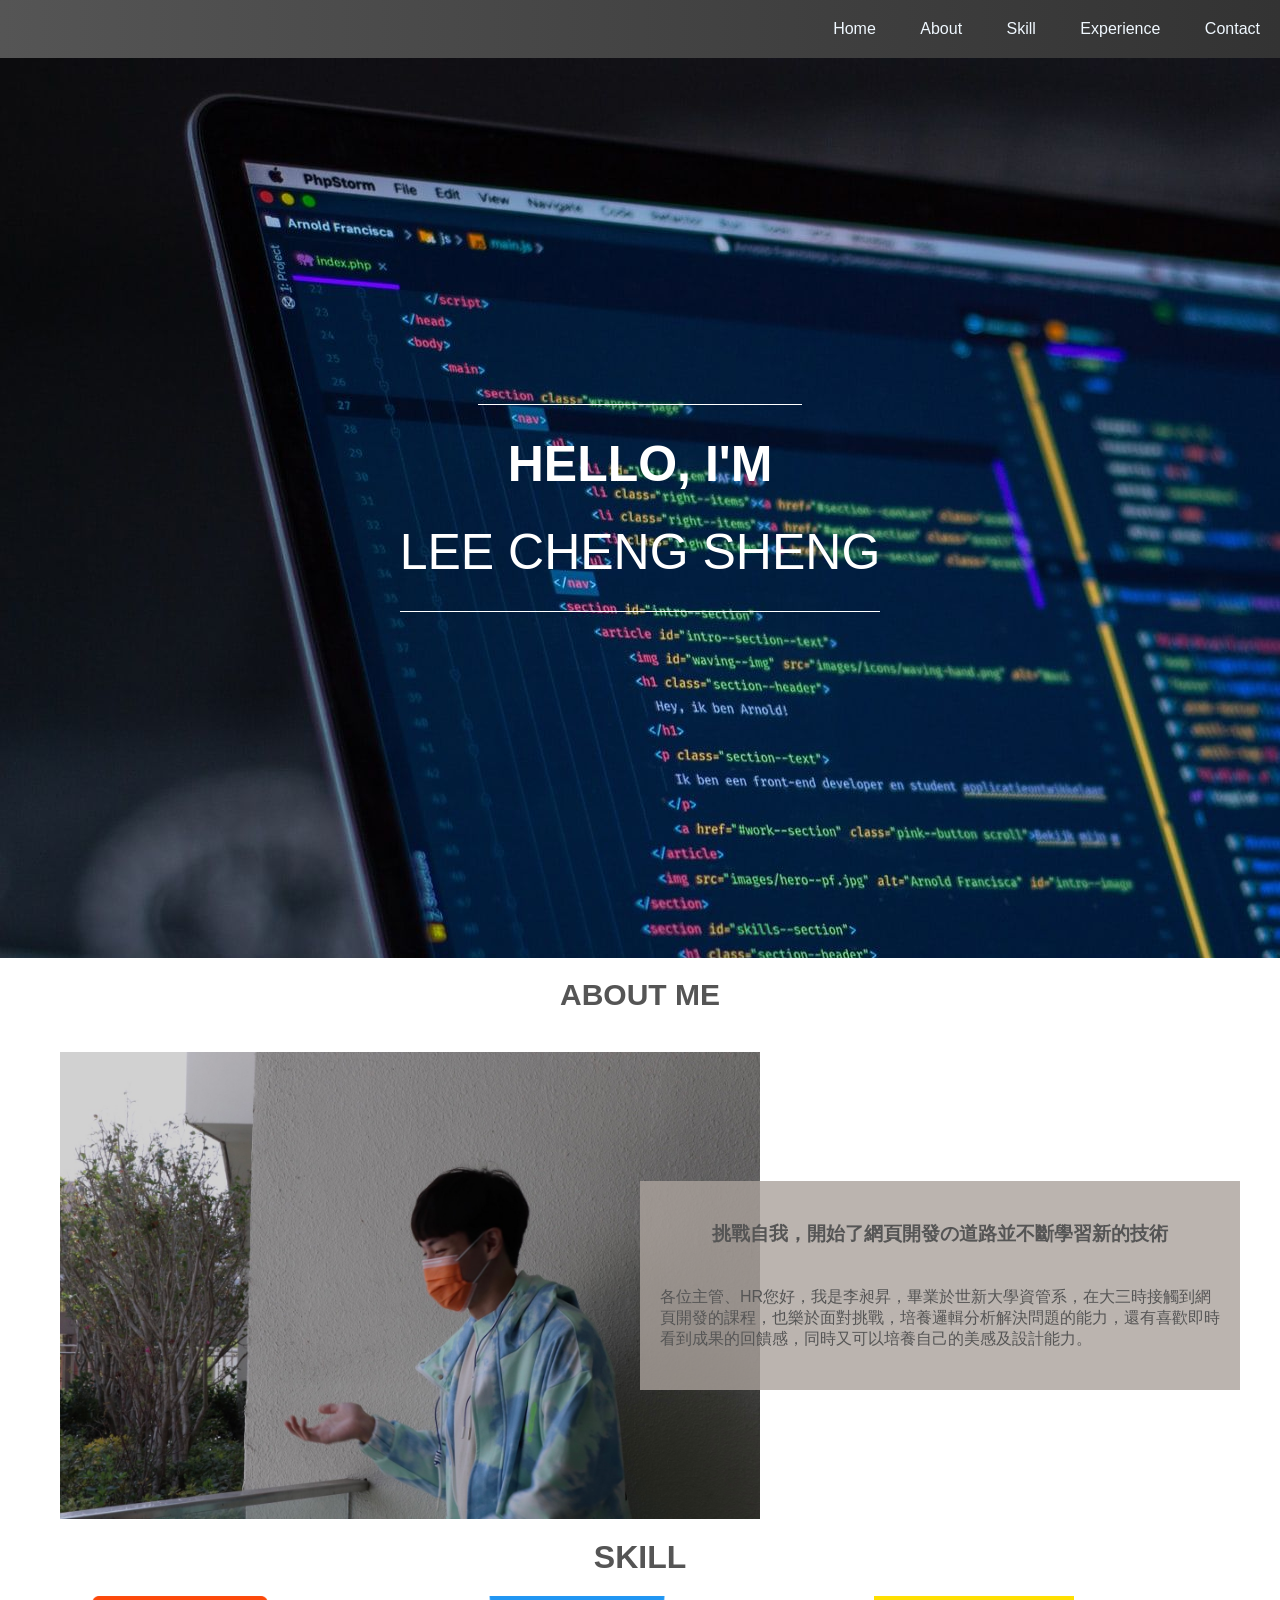
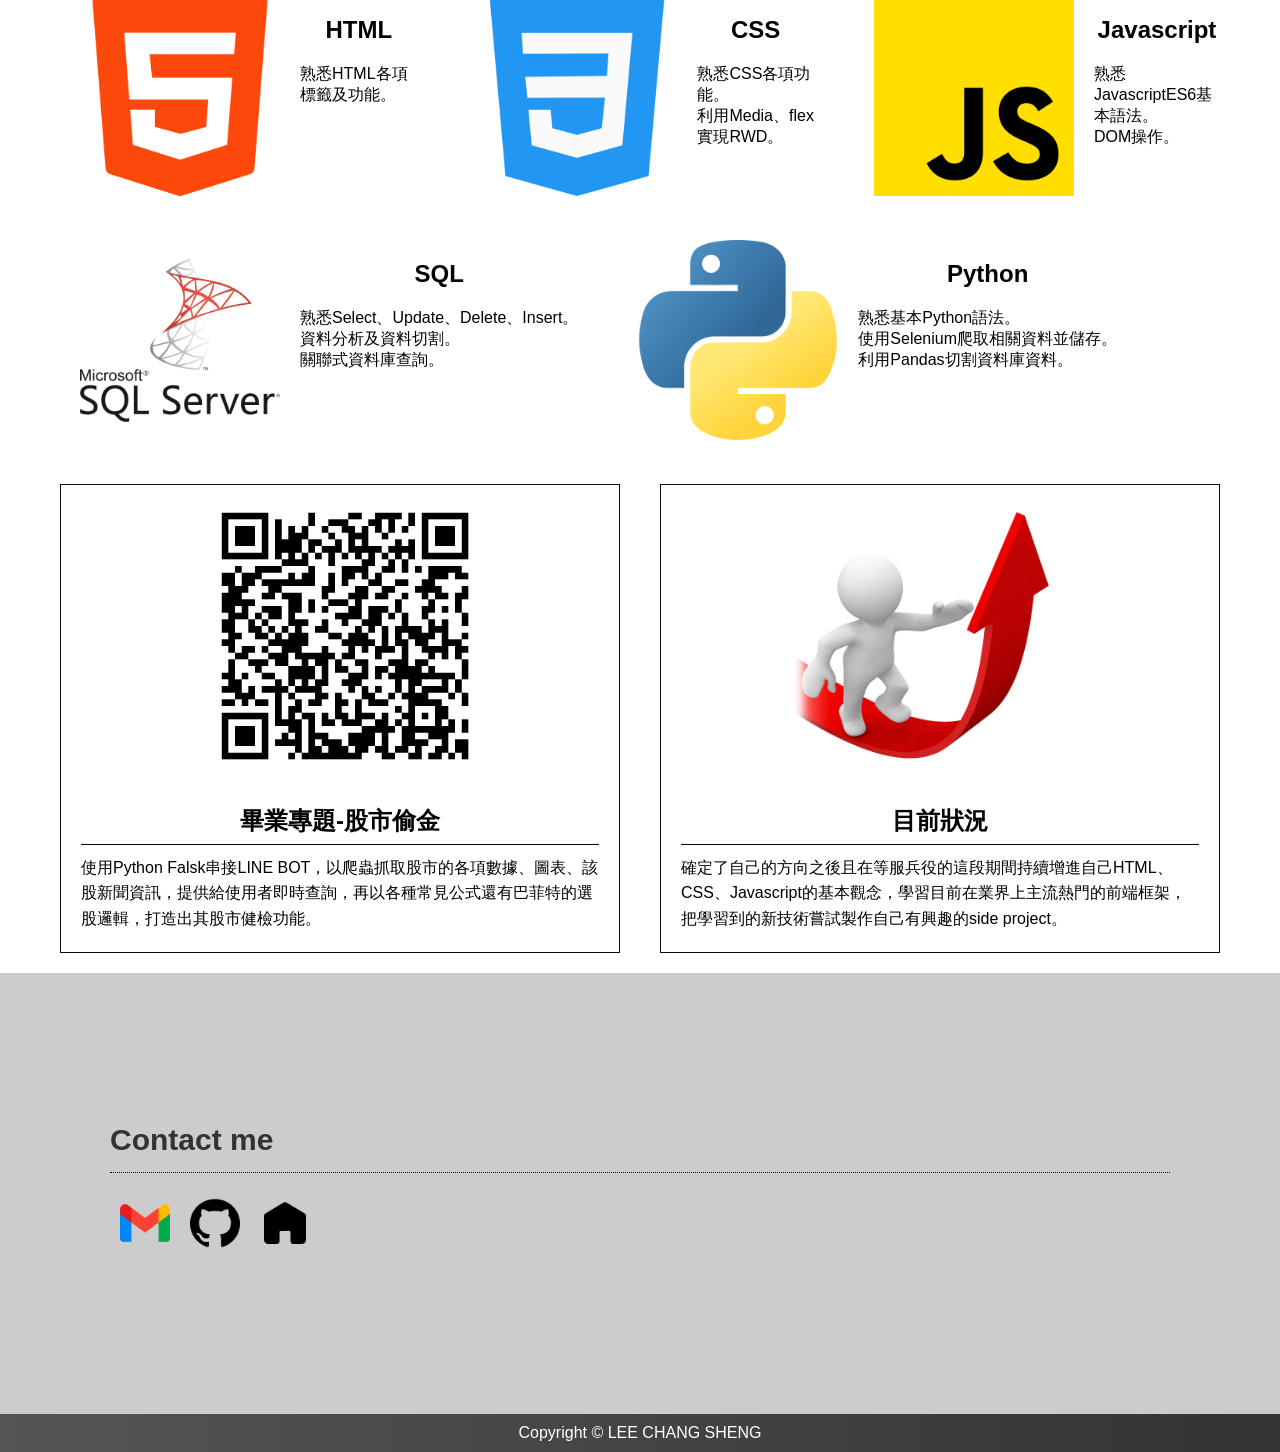
==== about me/index.html @ 1b2e0ea0 "Add files via upload" ====
<!DOCTYPE html>
<html lang="en">
<head>
    <meta charset="UTF-8">
    <meta http-equiv="X-UA-Compatible" content="IE=edge">
    <meta name="viewport" content="width=device-width, initial-scale=1.0">
    <link rel="preconnect" href="https://fonts.googleapis.com">
    <link rel="stylesheet" href="css/style.css">
    <title>About me </title>
</head>
<body>
    <!-- Header -->
  <header id="home"class="header">
    <!-- nav : 導覽超連結區塊 -->
    <nav>
          <a href="#home">Home</a>
          <a href="#aboutme">About</a>
          <a href="#skill">Skill</a>
          <a href="#experience">Experience</a>
          <a href="#contact">Contact</a>
    </nav>
    <div class="mobile-menu">
        <img src="./images/burger.png" width="50" height="50">
    </div>
  </header>
  <!-- background -->
  <div class="background">
    <div class="backgroundcontainer">
        <div class="backgroundtext">
            <h1>HELLO, I'M</h1>
            <p>LEE CHENG SHENG</p>
        </div>
    </div>
  </div>

  <!-- About me -->
  <section class="aboutme">
    <h1 id="aboutme">ABOUT ME</h1>
    <div class="aboutcontainer">
        <div class="aboutpic">
            <img src="./images/my.jpg">
        </div>
        <div class="abouttext">
            <h3>挑戰自我，開始了網頁開發の道路並不斷學習新的技術</h3>
            <p>各位主管、HR您好，我是李昶昇，畢業於世新大學資管系，在大三時接觸到網頁開發的課程，也樂於面對挑戰，培養邏輯分析解決問題的能力，還有喜歡即時看到成果的回饋感，同時又可以培養自己的美感及設計能力。</p>
        </div>
    </div>
  </section>
  <!-- SKILL -->
  <div class="skill">
    <h1 id="skill">SKILL</h1>
    <div class="skillcontainer">
    <div class="skilldata">
        <div class="skillimg">
            <img src="./images/html-5.png" alt="html" title="html" style="width: 200px; height:200px;">
        </div>
        <div class="skilltxt">
          <h2>HTML</h2>
          <p>熟悉HTML各項標籤及功能。</p>
        </div>
    </div>
  
    <div class="skilldata">
        <div class="skillimg">
            <img src="./images/css-3.png" alt="css-3" title="css-3" style="width: 200px; height:200px;">
        </div>
        <div class="skilltxt">
            <h2>CSS</h2>
            <p>熟悉CSS各項功能。</p>
            <p>利用Media、flex實現RWD。</p>
        </div>

    </div>
    <div class="skilldata">
        <div class="skillimg">
            <img src="./images/js.png" alt="Javascript" title="Javascript" style="width: 200px; height: 200px;">
        </div>
        <div class="skilltxt">
            <h2>Javascript</h2>
            <p>熟悉JavascriptES6基本語法。</p>
            <p>DOM操作。</p>

        </div>

    </div>
  </div>
  <div class="skillcontainer">
    <div class="skilldata">
        <div class="skillimg">
            <img src="./images/sql-server.png" alt="sql" title="sql" style="width: 200px; height:200px">
        </div>
        <div class="skilltxt">
            <h2>SQL</h2>
            <p>熟悉Select、Update、Delete、Insert。</p>
            <p>資料分析及資料切割。</p>
            <p>關聯式資料庫查詢。</p>
        </div>

    </div>
    
    <div class="skilldata">
        <div class="skillimg">
            <img src="./images/python.png" alt="python" title="python" width="200px; height:200px;">
        </div>
        <div class="skilltxt">
            <h2>Python</h2>
            <p>熟悉基本Python語法。</p>
            <p>使用Selenium爬取相關資料並儲存。</p>
            <p>利用Pandas切割資料庫資料。</p>
        </div>
    </div>
  </div>
</div>
<!-- Experience -->
    <div id="experience" class="exwrap">
        <div class="exitem">
            <img src="./images/stock-market-thief.png">
            <div class="extxt">
                <h2>畢業專題-股市偷金</h2>
                <p>使用Python Falsk串接LINE BOT，以爬蟲抓取股市的各項數據、圖表、該股新聞資訊，提供給使用者即時查詢，再以各種常見公式還有巴菲特的選股邏輯，打造出其股市健檢功能。</p>
            </div>
        </div>
        <div class="exitem">
            <img src="./images/up.jpeg">
            <div class="extxt">
                <h2>目前狀況</h2>
                <p>確定了自己的方向之後且在等服兵役的這段期間持續增進自己HTML、CSS、Javascript的基本觀念，學習目前在業界上主流熱門的前端框架，把學習到的新技術嘗試製作自己有興趣的side project。</p>
            </div>
     
        </div>
    </div>
<!-- footer -->
<div class="main-footer">
    <div class="footer-container">
        <div class="footer-item">
            <h4 id="contact">Contact me</h4>
            <nav>
    
                <a href="mailto:sun5201593@gmail.com" target="_blank">
                    <img src="./images/gmail.png" alt="gmail"   width="50px; height:50px;">
                </a>
                <a href="https://github.com/Chanshenlee" target="_blank">
                    <img src="./images/github.png" alt="github" width="50px; height:50px;">
                </a>
                <a href="#home">
                    <img src="./images/homepage.png" alt="home" width="50px; height:50px;">
                </a>
            </nav>
        
            
        </div>
    </div>
    <div class="copyright">
        Copyright &copy;
        LEE CHANG SHENG
    </div>
</div>

  
    
</body>
</html>
---- about me/css/style.css ----
/* ===== css reset ===== */
*{
    margin:0;
    padding: 0;
    List-style: none;
    font-family: 'Roboto', sans-serif;
}
/* ===== header ===== */
.header{
    background-image: linear-gradient(90deg, #555, #333);
    width: 100%;
    /* max-width: 1280px; */
    margin: auto;
}
.header nav{
    width: 100%;
    text-align: right;
}
.header nav a{
    text-decoration: none;
    color: aliceblue;
    padding: 20px;
    display: inline-block;
}
.header nav a:hover{
    background-color: #ccc;
}
.mobile-menu{
    display: none;
}
/* ===== background image ===== */
.background{
    width: 100%;
    height: 100vh;
    background-color: #ccc;
    background-image: url("../images/coding.jpeg");
}
.backgroundcontainer{
    width: 100%;
    max-width: 1200px; /* RWD 偷懶方式 */
    height: 100%;
    margin: 0 auto;
}
.backgroundtext { /* 文字排版 */
    height: 100%;
    display: flex;/* 使下一層容器裡的items橫向排列 */
    flex-direction: column; /* 交錯軸（上到下） */
    justify-content: center; /* 用來控制Flex「水平對齊」的位置，也就是主軸方向以主軸的「起點」和「終點」來做依據 */
    align-items: center; /* 和jusitfy-content的用法類似，但它是用來控制「垂直對齊」的位置，也就是交錯軸方向 */
}
.backgroundtext h1 {
    font-size: 50px;
    border-top: 1px solid #fff;
    padding: 30px;
    color: #fff;
}
.backgroundtext p{
    border-bottom: 1px solid #fff;
    padding-bottom: 30px;
    font-size: 50px;
    color: #fff;
}
/* ===== About me ===== */
.aboutme{
    width: 1200px;
    margin: 0px auto;
}
.aboutme h1{
    text-align: center;
    padding: 20px 0px;
    color: #555;
    font-size: 30px;
}
.aboutcontainer{
    display: flex;
}
.aboutcontainer > :first-child{ 
    /* 第一層裡面的第一個物件first-child */
    /* 小常識：原始碼後面的物件會蓋掉前面的 */
    margin-right: -10%;
    /* 為了讓文字可以壓在圖片上，這邊使用子代選取器，選擇第一層第一個物件(看是圖片或是文字)，讓期 margin 為負值，就有交錯的效果。 */
}
.aboutpic{
    margin: 20px;
    box-sizing: border-box;
    
}
.aboutpic img{
    width: 100%;
    vertical-align: middle;
}
.abouttext{
    width: 50%;
    background-color: rgba(171, 162, 156, 0.8);
    flex-shrink: 0;
    box-sizing: border-box;
    position: relative;
    z-index: 1;
    margin: auto;
    padding: 20px;
    
}
.abouttext h3{
    text-align: center;
    font-weight: 900;
    color: #555;
    padding: 20px 0;
}
.abouttext p{
    font-weight: 500;
    color: #555;
    padding: 20px 0;
}
/* ===== Skill ===== */
.skill{
    width: 1200px;
    margin: 0 auto;
    /* box-sizing: border-box; */
    /* background-color: aqua; */
}
.skill h1{
    text-align: center;
    color: #555;
    /* background-color: aquamarine; */
}
.skillcontainer{
    display: flex;
    box-sizing: border-box;
    
}
.skilldata{
    display: flex;
    /* background-color: aquamarine; */
    padding: 20px;
}
.skilltxt{
    /* text-align: center; */
    /* background-color: yellowgreen; */
    width: 100%;
}
.skilltxt h2{
    text-align: center;
    margin: 20px 0;
}
.skillimg{
    margin: 0 20px;
}

/* ===== Experience ===== */

.exwrap{
    width: 1200px ;
    display: flex;
    margin: auto;
}
.exitem{
    width: 560px;
    margin: 20px;
    text-align: center;
    background-color: #fff;
    border: 1px solid rgb(13, 12, 12);
    transform: translateY(0px);
    transition: 0.5s;
}
.exitem img{
    height: 296px;
}
.exitem h2{
    border-bottom: 1px solid rgb(7, 7, 7);
	padding-bottom: .3em;
	margin-bottom: .4em;
	font-weight: 900;
	transition: .25s;
}
.exitem p{
    line-height: 1.6;
    font-weight: 300;
    transition: .25s;
    text-align: left;
}
.exitem .extxt{
    padding: 20px;
}
.exitem:hover{
    transform: translateY(-50px);
}
.exitem:hover .extxt{
    background-color: #ccc;
    color: #fff;
}
/* ===== footer ===== */
.main-footer{
    padding: 150px 0 0; /* 上邊 | 左邊右邊 | 下邊  */
    background:#ccc
}
.footer-container{
    display: flex;
    width: 1200px;
    margin: auto;
}
.footer-item{
    width: 100%;
    /* flex-grow: 1; */
    margin: 0 70px;
}
.footer-item h4{
    font-size: 30px;
    font-weight: 700;
    color: #333;
    border-bottom: 1px dotted rgb(13, 13, 13);
    margin-bottom: .5em;
    padding-bottom:.5em;
    
}
.footer-item nav{
    display: flex;
    /* flex-direction: column; */
    /*交錯軸（上到下*/
    
}
.footer-item nav a{
    color: #fff;
    line-height: 1.4;
    /* text-align: right; */
    padding: 10px ;
}
.copyright{
    width: 100%;
    text-align: center;
    margin: 150px 0 0;
    padding: 10px 0px;
    background-image: linear-gradient(90deg, #555, #333);
    color: #fff;
}
/* ===== RWD 平板 ===== */
/* ===== RWD 手機 ===== */
@media(max-width:500px){
    /* ===== nav ===== */
    .header nav{
        display: none;
    }
    .mobile-menu{
        display: block;
        text-align: center;
    }
    /* ===== experience ===== */
    .exwrap{
        width: 1200px ;
        flex-wrap: wrap;
        margin: auto;
    }
    .exitem{
        width: 560px;
        margin: 20px;
        text-align: center;
        background-color: #fff;
        border: 1px solid rgb(13, 12, 12);
        transform: translateY(0px);
        transition: 0.5s;
    }
    .exitem img{
        height: 296px;
    }
    .exitem h2{
        border-bottom: 1px solid rgb(7, 7, 7);
        padding-bottom: .3em;
        margin-bottom: .4em;
        font-weight: 900;
        transition: .25s;
    }
    .exitem p{
        line-height: 1.6;
        font-weight: 300;
        transition: .25s;
        text-align: left;
    }
    .exitem .extxt{
        padding: 20px;
    }
    .exitem:hover{
        transform: translateY(-50px);
    }
    .exitem:hover .extxt{
        background-color: #ccc;
        color: #fff;
    }

}
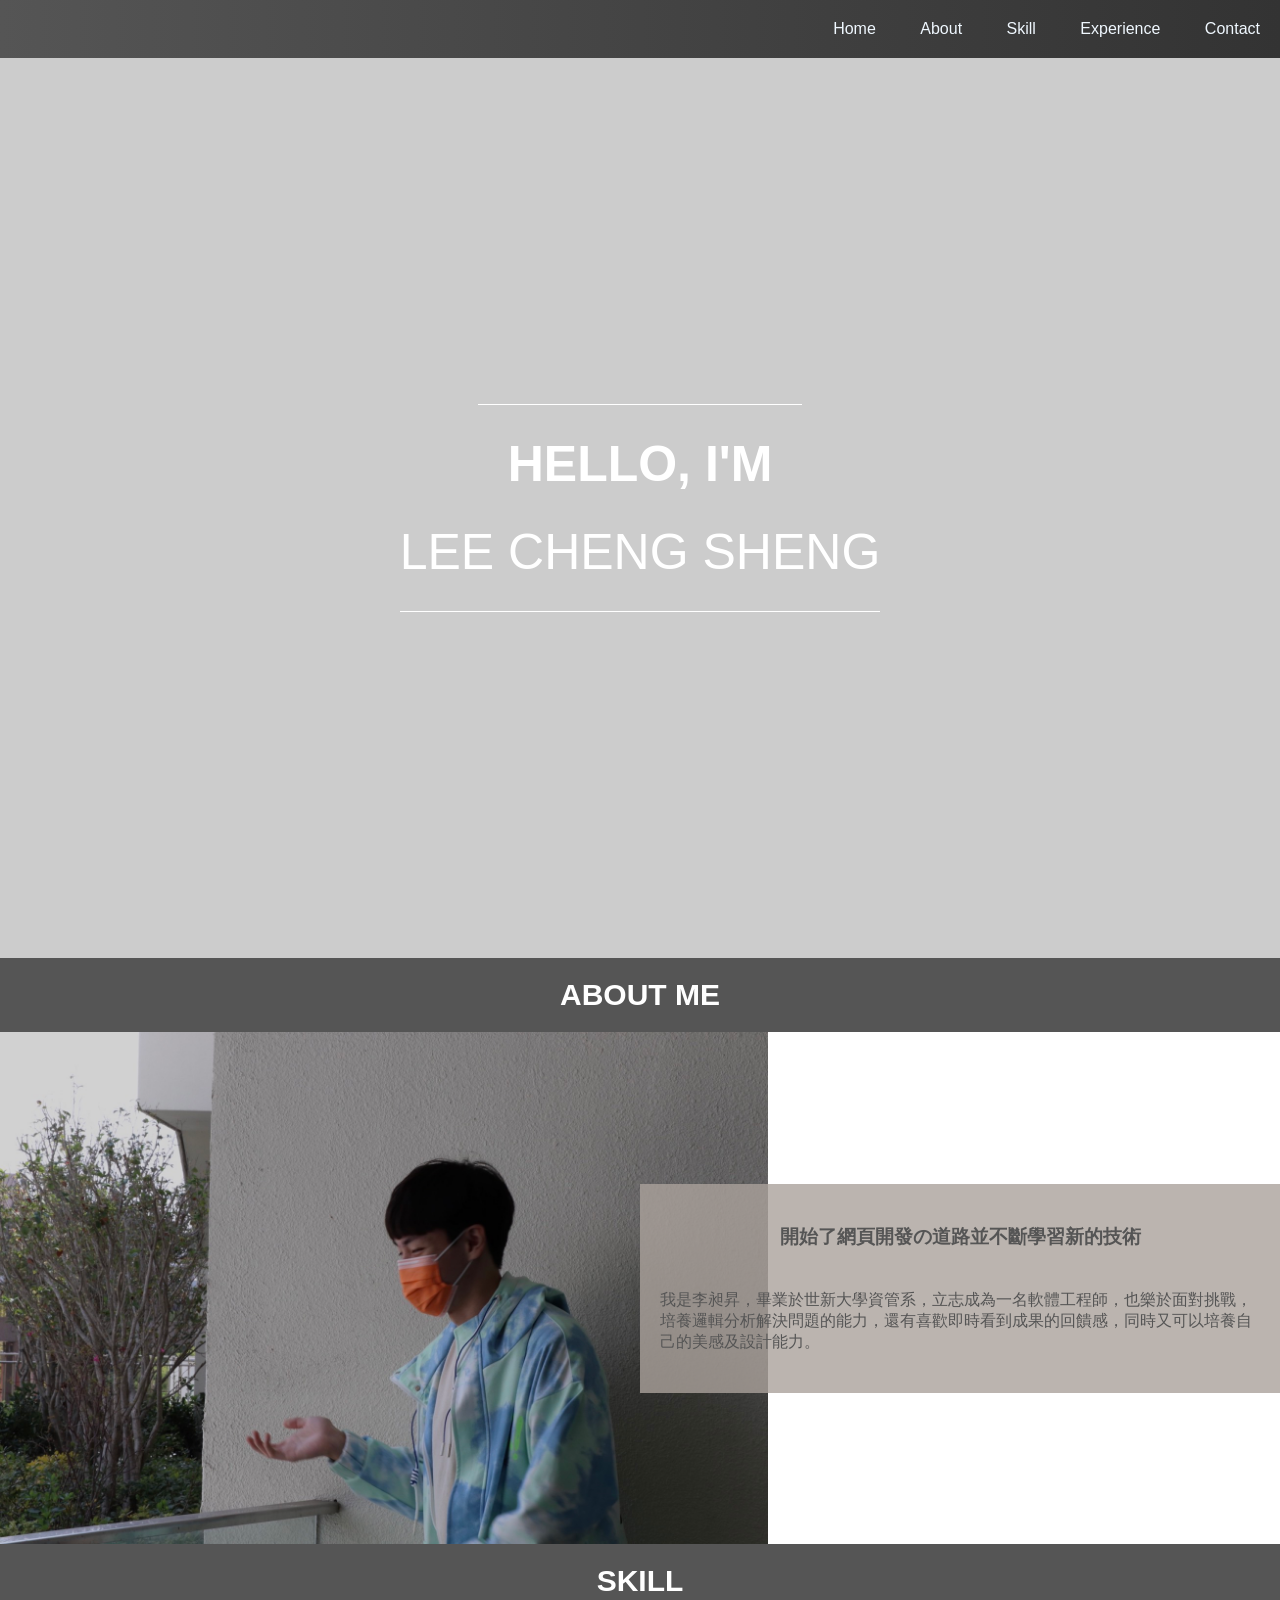
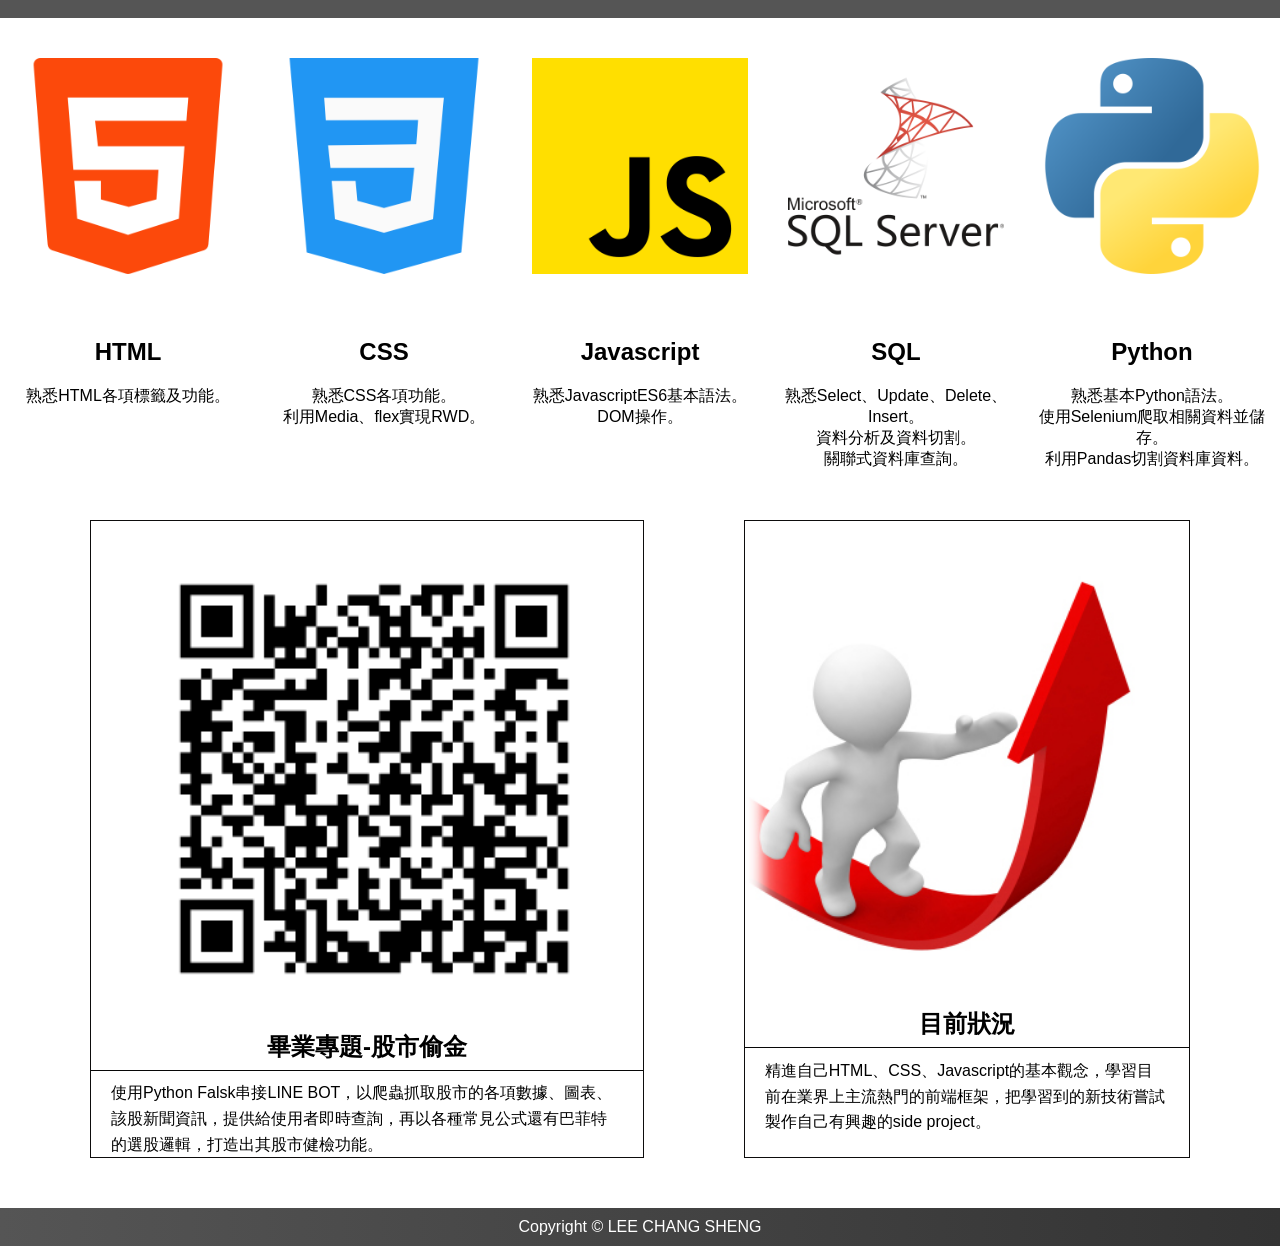
==== commit 7f793975: "add RWD 增加簡單的RWD功能，但exwrap那邊有個小bug。" ====
--- a/about me/index.html
+++ b/about me/index.html
@@ -6,7 +6,7 @@
     <meta name="viewport" content="width=device-width, initial-scale=1.0">
     <link rel="preconnect" href="https://fonts.googleapis.com">
     <link rel="stylesheet" href="css/style.css">
-    <title>About me </title>
+    <title>CHANSHEN LEE </title>
 </head>
 <body>
     <!-- Header -->
@@ -19,10 +19,11 @@
           <a href="#experience">Experience</a>
           <a href="#contact">Contact</a>
     </nav>
-    <div class="mobile-menu">
-        <img src="./images/burger.png" width="50" height="50">
-    </div>
   </header>
+
+
+
+
   <!-- background -->
   <div class="background">
     <div class="backgroundcontainer">
@@ -33,6 +34,8 @@
     </div>
   </div>
 
+
+
   <!-- About me -->
   <section class="aboutme">
     <h1 id="aboutme">ABOUT ME</h1>
@@ -41,53 +44,50 @@
             <img src="./images/my.jpg">
         </div>
         <div class="abouttext">
-            <h3>挑戰自我，開始了網頁開發の道路並不斷學習新的技術</h3>
-            <p>各位主管、HR您好，我是李昶昇，畢業於世新大學資管系，在大三時接觸到網頁開發的課程，也樂於面對挑戰，培養邏輯分析解決問題的能力，還有喜歡即時看到成果的回饋感，同時又可以培養自己的美感及設計能力。</p>
+            <h3>開始了網頁開發の道路並不斷學習新的技術</h3>
+            <p>我是李昶昇，畢業於世新大學資管系，立志成為一名軟體工程師，也樂於面對挑戰，培養邏輯分析解決問題的能力，還有喜歡即時看到成果的回饋感，同時又可以培養自己的美感及設計能力。</p>
         </div>
     </div>
   </section>
+
+
   <!-- SKILL -->
   <div class="skill">
     <h1 id="skill">SKILL</h1>
     <div class="skillcontainer">
-    <div class="skilldata">
-        <div class="skillimg">
-            <img src="./images/html-5.png" alt="html" title="html" style="width: 200px; height:200px;">
+        <div class="skilldata">
+            <div class="skillimg">
+                <img src="./images/html-5.png" alt="html" title="html">
+            </div>
+            <div class="skilltxt">
+                <h2>HTML</h2>
+                <p>熟悉HTML各項標籤及功能。</p>
+            </div>
         </div>
-        <div class="skilltxt">
-          <h2>HTML</h2>
-          <p>熟悉HTML各項標籤及功能。</p>
-        </div>
-    </div>
   
     <div class="skilldata">
         <div class="skillimg">
-            <img src="./images/css-3.png" alt="css-3" title="css-3" style="width: 200px; height:200px;">
+            <img src="./images/css-3.png" alt="css-3" title="css-3">
         </div>
         <div class="skilltxt">
             <h2>CSS</h2>
             <p>熟悉CSS各項功能。</p>
             <p>利用Media、flex實現RWD。</p>
         </div>
-
     </div>
     <div class="skilldata">
         <div class="skillimg">
-            <img src="./images/js.png" alt="Javascript" title="Javascript" style="width: 200px; height: 200px;">
+            <img src="./images/js.png" alt="Javascript" title="Javascript">
         </div>
         <div class="skilltxt">
             <h2>Javascript</h2>
             <p>熟悉JavascriptES6基本語法。</p>
             <p>DOM操作。</p>
-
         </div>
-
     </div>
-  </div>
-  <div class="skillcontainer">
     <div class="skilldata">
         <div class="skillimg">
-            <img src="./images/sql-server.png" alt="sql" title="sql" style="width: 200px; height:200px">
+            <img src="./images/sql-server.png" alt="sql" title="sql">
         </div>
         <div class="skilltxt">
             <h2>SQL</h2>
@@ -95,61 +95,61 @@
             <p>資料分析及資料切割。</p>
             <p>關聯式資料庫查詢。</p>
         </div>
-
     </div>
-    
-    <div class="skilldata">
-        <div class="skillimg">
-            <img src="./images/python.png" alt="python" title="python" width="200px; height:200px;">
-        </div>
-        <div class="skilltxt">
-            <h2>Python</h2>
-            <p>熟悉基本Python語法。</p>
-            <p>使用Selenium爬取相關資料並儲存。</p>
-            <p>利用Pandas切割資料庫資料。</p>
+        <div class="skilldata">
+            <div class="skillimg">
+                <img src="./images/python.png" alt="python" title="python">
+            </div>
+            <div class="skilltxt">
+                <h2>Python</h2>
+                <p>熟悉基本Python語法。</p>
+                <p>使用Selenium爬取相關資料並儲存。</p>
+                <p>利用Pandas切割資料庫資料。</p>
+            </div>
         </div>
     </div>
-  </div>
 </div>
+
+
+
 <!-- Experience -->
-    <div id="experience" class="exwrap">
-        <div class="exitem">
-            <img src="./images/stock-market-thief.png">
-            <div class="extxt">
-                <h2>畢業專題-股市偷金</h2>
-                <p>使用Python Falsk串接LINE BOT，以爬蟲抓取股市的各項數據、圖表、該股新聞資訊，提供給使用者即時查詢，再以各種常見公式還有巴菲特的選股邏輯，打造出其股市健檢功能。</p>
-            </div>
-        </div>
-        <div class="exitem">
-            <img src="./images/up.jpeg">
-            <div class="extxt">
-                <h2>目前狀況</h2>
-                <p>確定了自己的方向之後且在等服兵役的這段期間持續增進自己HTML、CSS、Javascript的基本觀念，學習目前在業界上主流熱門的前端框架，把學習到的新技術嘗試製作自己有興趣的side project。</p>
-            </div>
-     
+<div id="experience" class="exwrap">
+    <div class="exitem">
+        <img src="./images/stock-market-thief.png">
+        <div class="extxt">
+            <h2>畢業專題-股市偷金</h2>
+            <p>使用Python Falsk串接LINE BOT，以爬蟲抓取股市的各項數據、圖表、該股新聞資訊，提供給使用者即時查詢，再以各種常見公式還有巴菲特的選股邏輯，打造出其股市健檢功能。</p>
         </div>
     </div>
+    <div class="exitem">
+        <img src="./images/up.jpeg">
+        <div class="extxt">
+            <h2>目前狀況</h2>
+            <p>精進自己HTML、CSS、Javascript的基本觀念，學習目前在業界上主流熱門的前端框架，把學習到的新技術嘗試製作自己有興趣的side project。</p>
+        </div> 
+    </div>
+</div>
+
+
+
+
 <!-- footer -->
 <div class="main-footer">
-    <div class="footer-container">
+    <!-- <div class="footer-container">
         <div class="footer-item">
-            <h4 id="contact">Contact me</h4>
             <nav>
-    
                 <a href="mailto:sun5201593@gmail.com" target="_blank">
-                    <img src="./images/gmail.png" alt="gmail"   width="50px; height:50px;">
+                    <img src="./images/gmail.png" alt="gmail">
                 </a>
                 <a href="https://github.com/Chanshenlee" target="_blank">
-                    <img src="./images/github.png" alt="github" width="50px; height:50px;">
+                    <img src="./images/github.png" alt="github">
                 </a>
                 <a href="#home">
-                    <img src="./images/homepage.png" alt="home" width="50px; height:50px;">
+                    <img src="./images/homepage.png" alt="home">
                 </a>
             </nav>
-        
-            
         </div>
-    </div>
+    </div> -->
     <div class="copyright">
         Copyright &copy;
         LEE CHANG SHENG
--- a/about me/css/style.css
+++ b/about me/css/style.css
@@ -1,43 +1,38 @@
-/* ===== css reset ===== */
 *{
     margin:0;
     padding: 0;
     List-style: none;
     font-family: 'Roboto', sans-serif;
 }
-/* ===== header ===== */
+
 .header{
     background-image: linear-gradient(90deg, #555, #333);
     width: 100%;
-    /* max-width: 1280px; */
     margin: auto;
 }
 .header nav{
     width: 100%;
-    text-align: right;
+    text-align: center;
 }
 .header nav a{
     text-decoration: none;
     color: aliceblue;
     padding: 20px;
     display: inline-block;
+
 }
 .header nav a:hover{
     background-color: #ccc;
 }
-.mobile-menu{
-    display: none;
-}
-/* ===== background image ===== */
+
 .background{
     width: 100%;
     height: 100vh;
     background-color: #ccc;
-    background-image: url("../images/coding.jpeg");
 }
 .backgroundcontainer{
     width: 100%;
-    max-width: 1200px; /* RWD 偷懶方式 */
+    /* max-width: 1200px; RWD 偷懶方式 */
     height: 100%;
     margin: 0 auto;
 }
@@ -60,37 +55,24 @@
     font-size: 50px;
     color: #fff;
 }
-/* ===== About me ===== */
 .aboutme{
-    width: 1200px;
-    margin: 0px auto;
+    margin: 0 auto;
 }
 .aboutme h1{
     text-align: center;
     padding: 20px 0px;
-    color: #555;
+    color: #fff;
     font-size: 30px;
-}
-.aboutcontainer{
-    display: flex;
-}
-.aboutcontainer > :first-child{ 
-    /* 第一層裡面的第一個物件first-child */
-    /* 小常識：原始碼後面的物件會蓋掉前面的 */
-    margin-right: -10%;
-    /* 為了讓文字可以壓在圖片上，這邊使用子代選取器，選擇第一層第一個物件(看是圖片或是文字)，讓期 margin 為負值，就有交錯的效果。 */
+    background-color: #555;
 }
 .aboutpic{
-    margin: 20px;
-    box-sizing: border-box;
-    
-}
-.aboutpic img{
-    width: 100%;
-    vertical-align: middle;
+    box-sizing: border-box; 
+}
+.aboutme .aboutpic img{
+    width: 100%;
+    vertical-align: bottom;
 }
 .abouttext{
-    width: 50%;
     background-color: rgba(171, 162, 156, 0.8);
     flex-shrink: 0;
     box-sizing: border-box;
@@ -111,75 +93,60 @@
     color: #555;
     padding: 20px 0;
 }
-/* ===== Skill ===== */
+
 .skill{
-    width: 1200px;
-    margin: 0 auto;
-    /* box-sizing: border-box; */
-    /* background-color: aqua; */
+    width: 100%;
 }
 .skill h1{
     text-align: center;
-    color: #555;
-    /* background-color: aquamarine; */
-}
-.skillcontainer{
-    display: flex;
-    box-sizing: border-box;
+    padding: 20px 0px;
+    color: #fff;
+    font-size: 30px;
+    background-color: #555;
+}
+.skilltxt h2{
+    text-align: center;
+    margin: 20px 0;
+}
+.skilltxt p{
+    text-align: center;
+    /* background-color: rgba(167, 151, 140, 0.8); */
+
+}
+.skill .skillimg{
+    padding: 0 40px;
+}
+.skill .skillimg img{
+    width: 100%;
+    margin: 40px auto;
+}
+
+.exwrap .exitem img{
+    width: 100%;
+    margin: 20px auto;
+}
+.exitem{
     
-}
-.skilldata{
-    display: flex;
-    /* background-color: aquamarine; */
-    padding: 20px;
-}
-.skilltxt{
-    /* text-align: center; */
-    /* background-color: yellowgreen; */
-    width: 100%;
-}
-.skilltxt h2{
-    text-align: center;
-    margin: 20px 0;
-}
-.skillimg{
-    margin: 0 20px;
-}
-
-/* ===== Experience ===== */
-
-.exwrap{
-    width: 1200px ;
-    display: flex;
-    margin: auto;
-}
-.exitem{
-    width: 560px;
-    margin: 20px;
+    margin: 50px;
     text-align: center;
     background-color: #fff;
     border: 1px solid rgb(13, 12, 12);
     transform: translateY(0px);
     transition: 0.5s;
-}
-.exitem img{
-    height: 296px;
 }
 .exitem h2{
     border-bottom: 1px solid rgb(7, 7, 7);
 	padding-bottom: .3em;
 	margin-bottom: .4em;
 	font-weight: 900;
-	transition: .25s;
+    text-align: center;
+    transition: .25s;
 }
 .exitem p{
     line-height: 1.6;
     font-weight: 300;
-    transition: .25s;
     text-align: left;
-}
-.exitem .extxt{
-    padding: 20px;
+    padding: 0 20px;
 }
 .exitem:hover{
     transform: translateY(-50px);
@@ -188,104 +155,55 @@
     background-color: #ccc;
     color: #fff;
 }
-/* ===== footer ===== */
-.main-footer{
-    padding: 150px 0 0; /* 上邊 | 左邊右邊 | 下邊  */
-    background:#ccc
-}
-.footer-container{
-    display: flex;
-    width: 1200px;
-    margin: auto;
-}
-.footer-item{
-    width: 100%;
-    /* flex-grow: 1; */
-    margin: 0 70px;
-}
-.footer-item h4{
-    font-size: 30px;
-    font-weight: 700;
-    color: #333;
-    border-bottom: 1px dotted rgb(13, 13, 13);
-    margin-bottom: .5em;
-    padding-bottom:.5em;
-    
-}
-.footer-item nav{
-    display: flex;
-    /* flex-direction: column; */
-    /*交錯軸（上到下*/
-    
-}
-.footer-item nav a{
-    color: #fff;
-    line-height: 1.4;
-    /* text-align: right; */
-    padding: 10px ;
-}
 .copyright{
     width: 100%;
     text-align: center;
-    margin: 150px 0 0;
     padding: 10px 0px;
     background-image: linear-gradient(90deg, #555, #333);
     color: #fff;
 }
-/* ===== RWD 平板 ===== */
-/* ===== RWD 手機 ===== */
-@media(max-width:500px){
-    /* ===== nav ===== */
+@media screen and (min-width:768px){
+
     .header nav{
-        display: none;
-    }
-    .mobile-menu{
-        display: block;
-        text-align: center;
-    }
-    /* ===== experience ===== */
+        text-align: right;
+    }
+    .aboutme .aboutcontainer{
+        display: flex;
+    }
+    .aboutcontainer > :first-child{ 
+        /* 第一層裡面的第一個物件first-child */
+        /* 小常識：原始碼後面的物件會蓋掉前面的 */
+        margin-right: -10%;
+        /* 為了讓文字可以壓在圖片上，這邊使用子代選取器，選擇第一層第一個物件(看是圖片或是文字)，讓期 margin 為負值，就有交錯的效果。 */
+    }
+    .abouttext{
+        width: 50%;
+    }
+
+    .skill{
+        width: 100%;
+        margin: 0 auto;
+    }
+    .skill .skillimg{
+        padding: 0 20px;
+    }
+    .skill .skillimg img{
+        width: 100%;
+    }
+    .skillcontainer{
+        max-width: 1400px;
+        display: flex;
+        margin: 0 auto; 
+    }
+
     .exwrap{
-        width: 1200px ;
-        flex-wrap: wrap;
+        display: flex;
         margin: auto;
-    }
-    .exitem{
-        width: 560px;
-        margin: 20px;
-        text-align: center;
-        background-color: #fff;
-        border: 1px solid rgb(13, 12, 12);
-        transform: translateY(0px);
-        transition: 0.5s;
-    }
-    .exitem img{
-        height: 296px;
-    }
-    .exitem h2{
-        border-bottom: 1px solid rgb(7, 7, 7);
-        padding-bottom: .3em;
-        margin-bottom: .4em;
-        font-weight: 900;
-        transition: .25s;
-    }
-    .exitem p{
-        line-height: 1.6;
-        font-weight: 300;
-        transition: .25s;
-        text-align: left;
-    }
-    .exitem .extxt{
-        padding: 20px;
-    }
-    .exitem:hover{
-        transform: translateY(-50px);
-    }
-    .exitem:hover .extxt{
-        background-color: #ccc;
-        color: #fff;
-    }
-
-}
-
-
-
+        max-width: 1200px;
+    }
+}
+
+
+
+
+
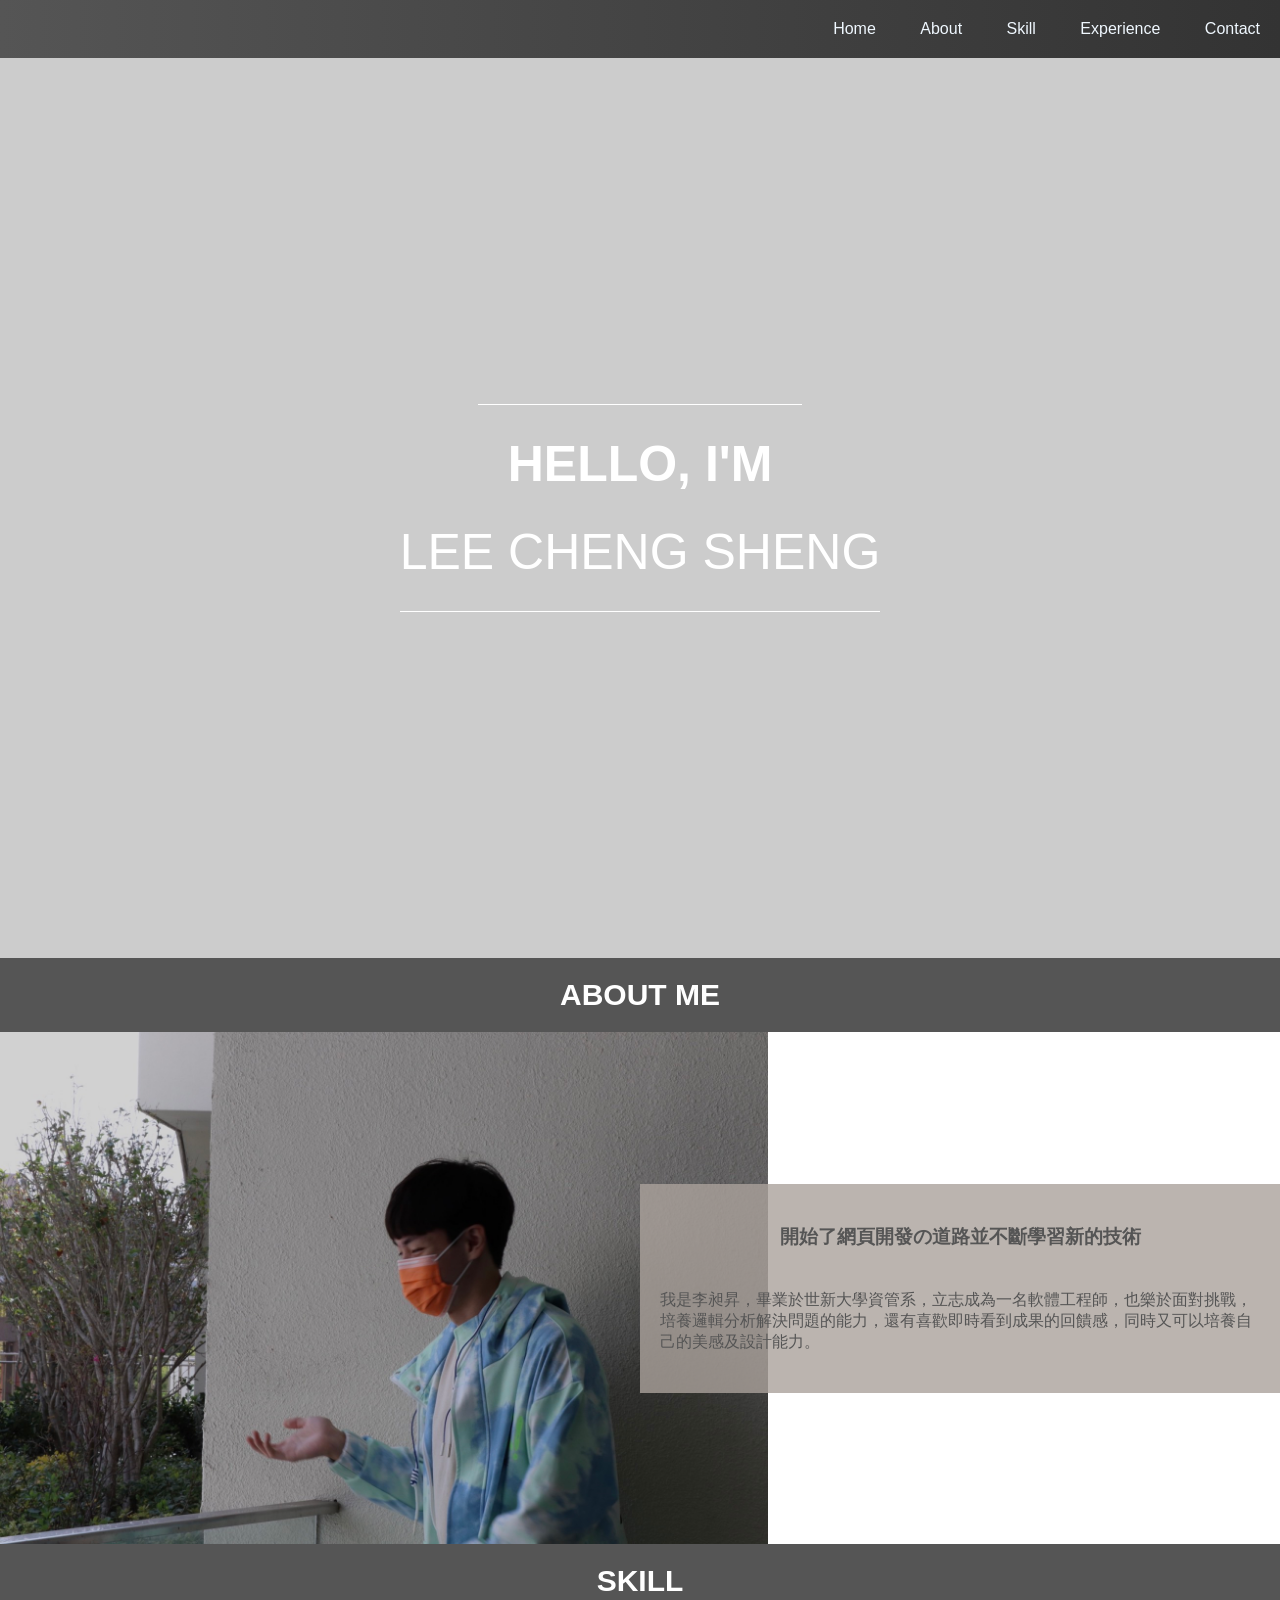
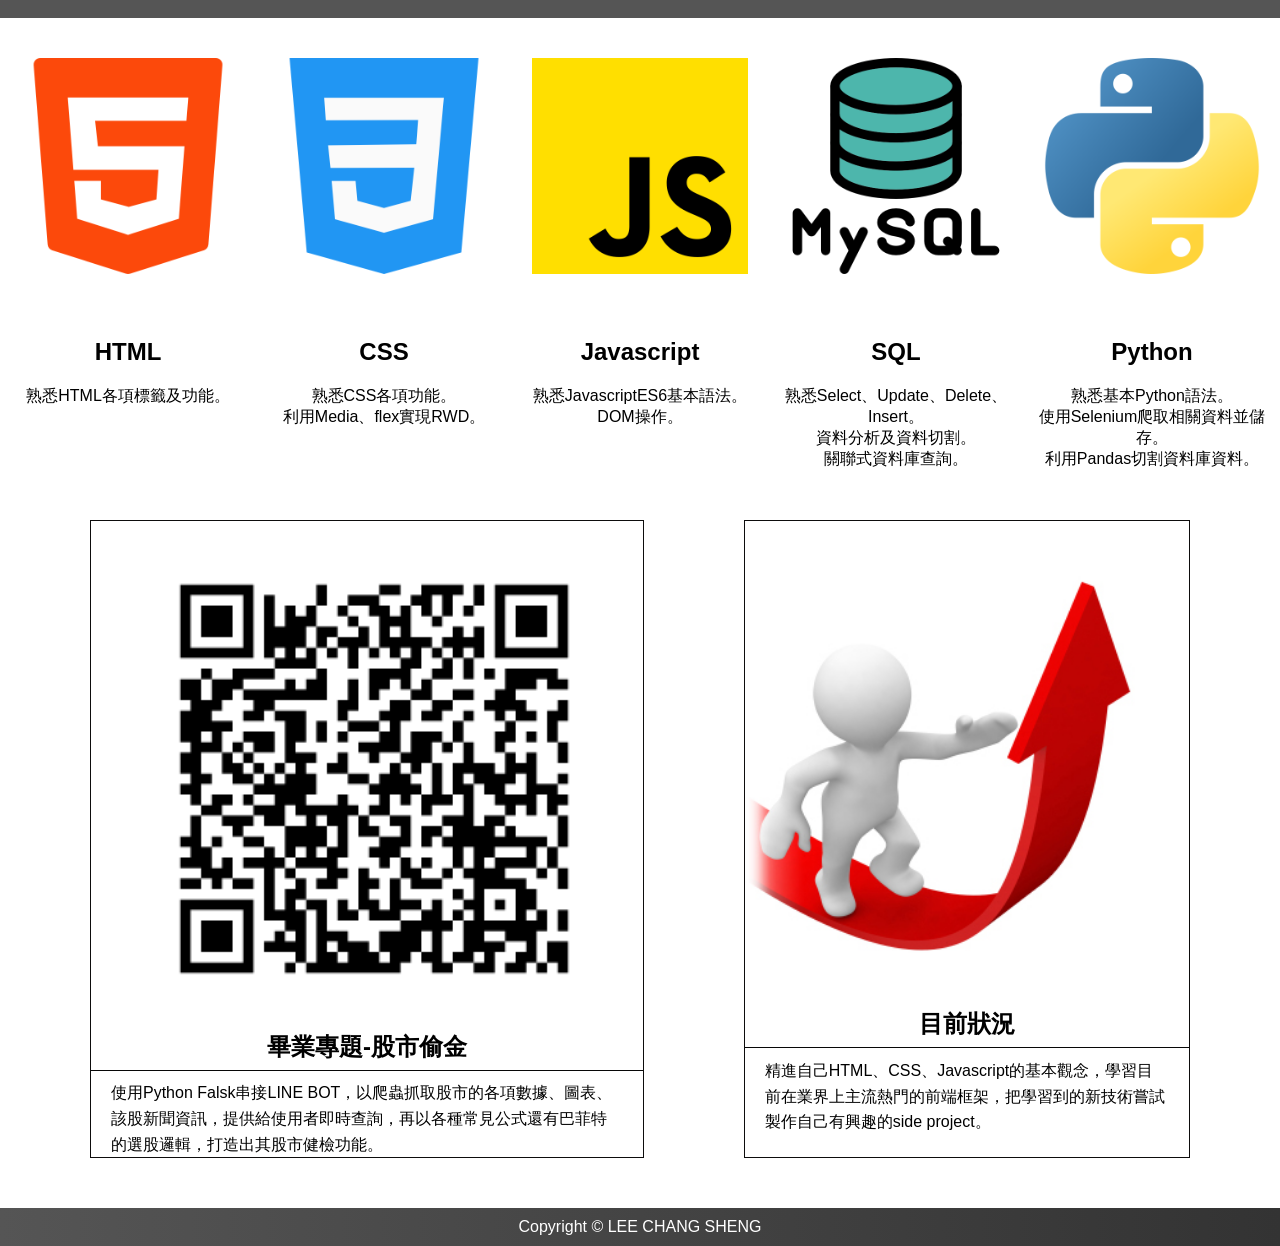
==== commit 77346e35: "Add files via upload" ====
--- a/about me/index.html
+++ b/about me/index.html
@@ -87,7 +87,7 @@
     </div>
     <div class="skilldata">
         <div class="skillimg">
-            <img src="./images/sql-server.png" alt="sql" title="sql">
+            <img src="./images/mysql.png" alt="sql" title="sql">
         </div>
         <div class="skilltxt">
             <h2>SQL</h2>
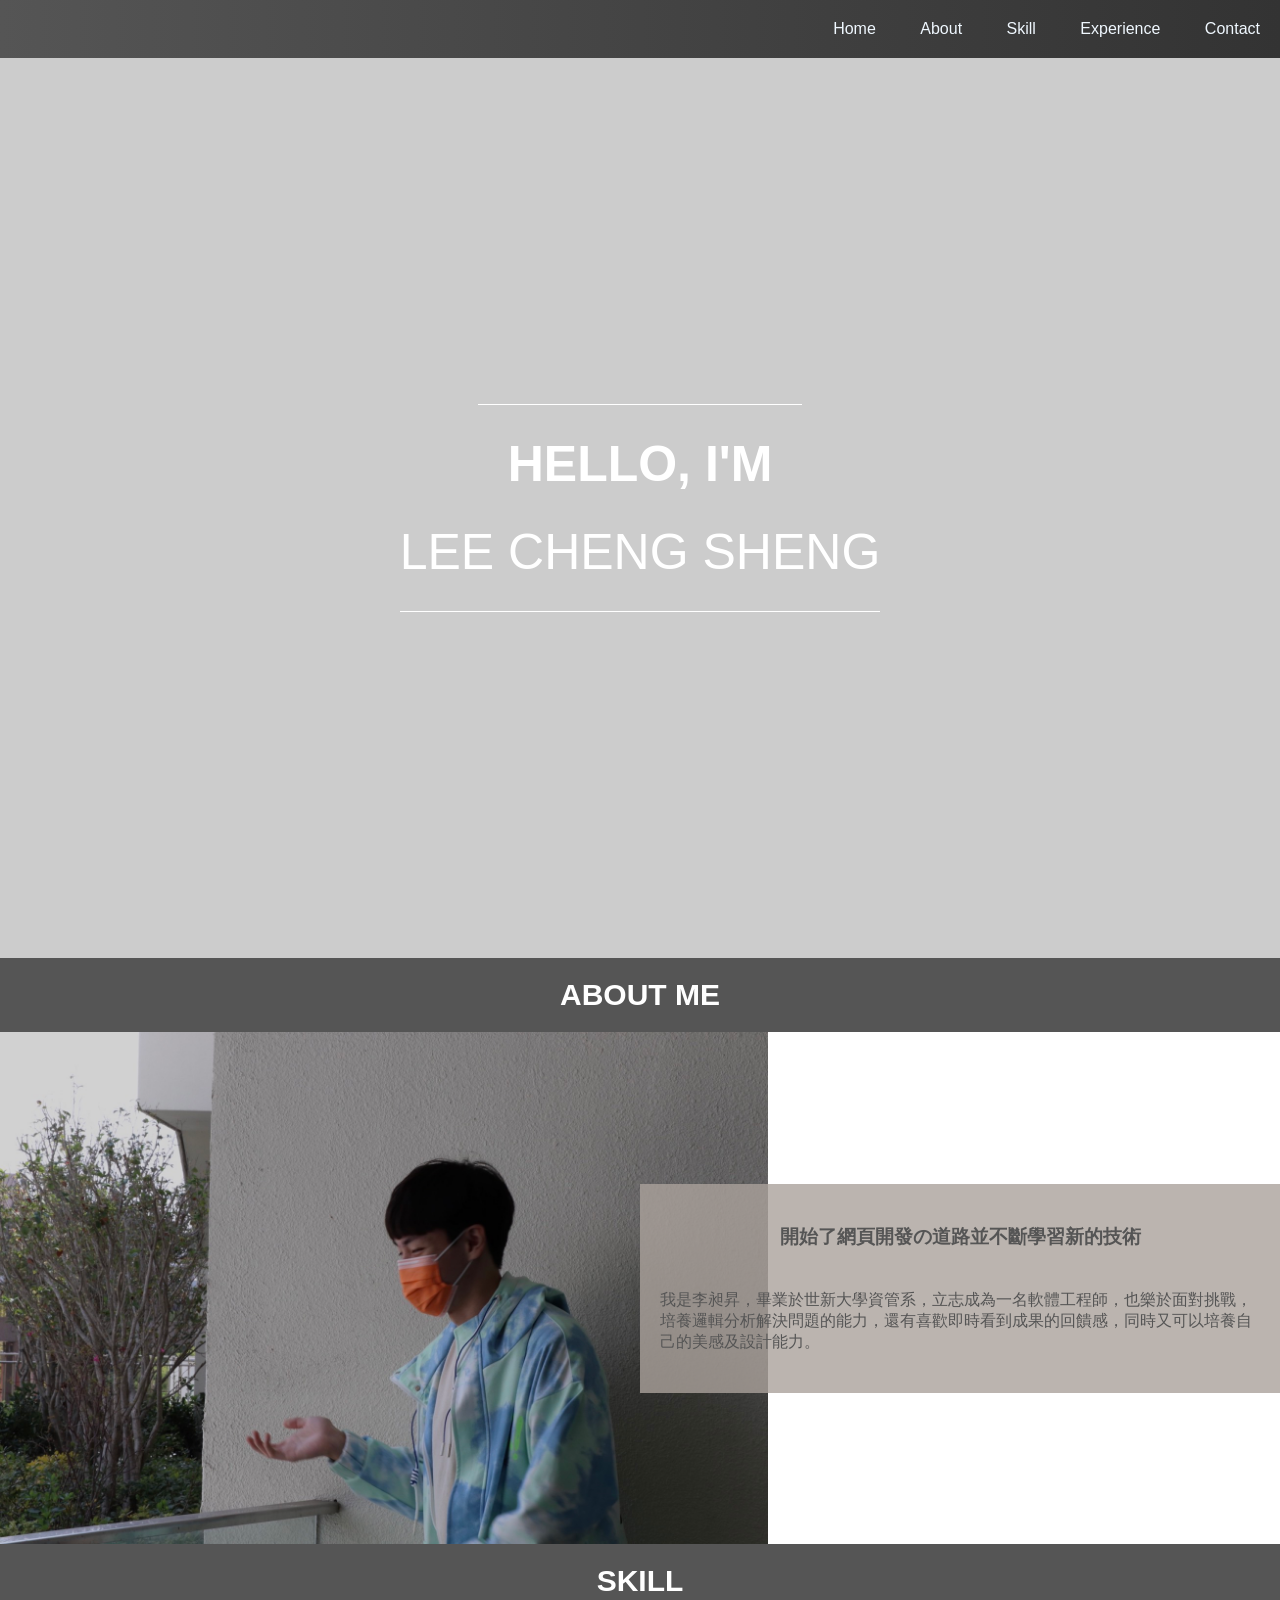
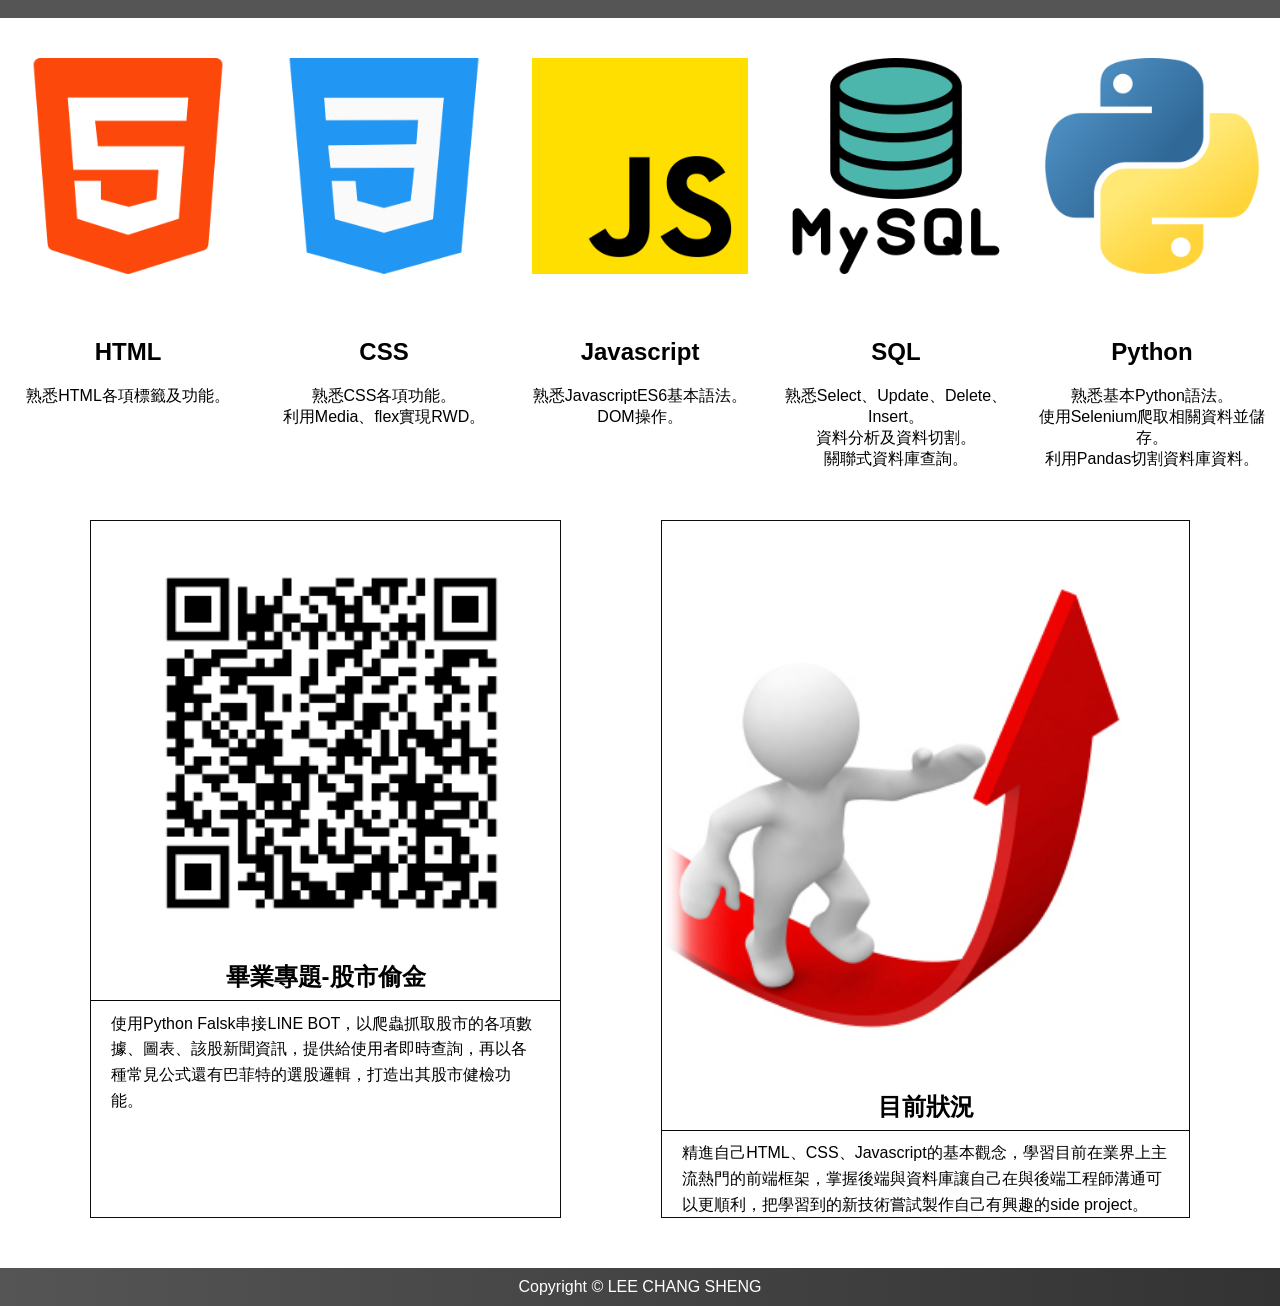
==== commit af1a4d1d: "Update index.html" ====
--- a/about me/index.html
+++ b/about me/index.html
@@ -125,7 +125,7 @@
         <img src="./images/up.jpeg">
         <div class="extxt">
             <h2>目前狀況</h2>
-            <p>精進自己HTML、CSS、Javascript的基本觀念，學習目前在業界上主流熱門的前端框架，把學習到的新技術嘗試製作自己有興趣的side project。</p>
+            <p>精進自己HTML、CSS、Javascript的基本觀念，學習目前在業界上主流熱門的前端框架，掌握後端與資料庫讓自己在與後端工程師溝通可以更順利，把學習到的新技術嘗試製作自己有興趣的side project。</p>
         </div> 
     </div>
 </div>
@@ -159,4 +159,4 @@
   
     
 </body>
-</html>+</html>
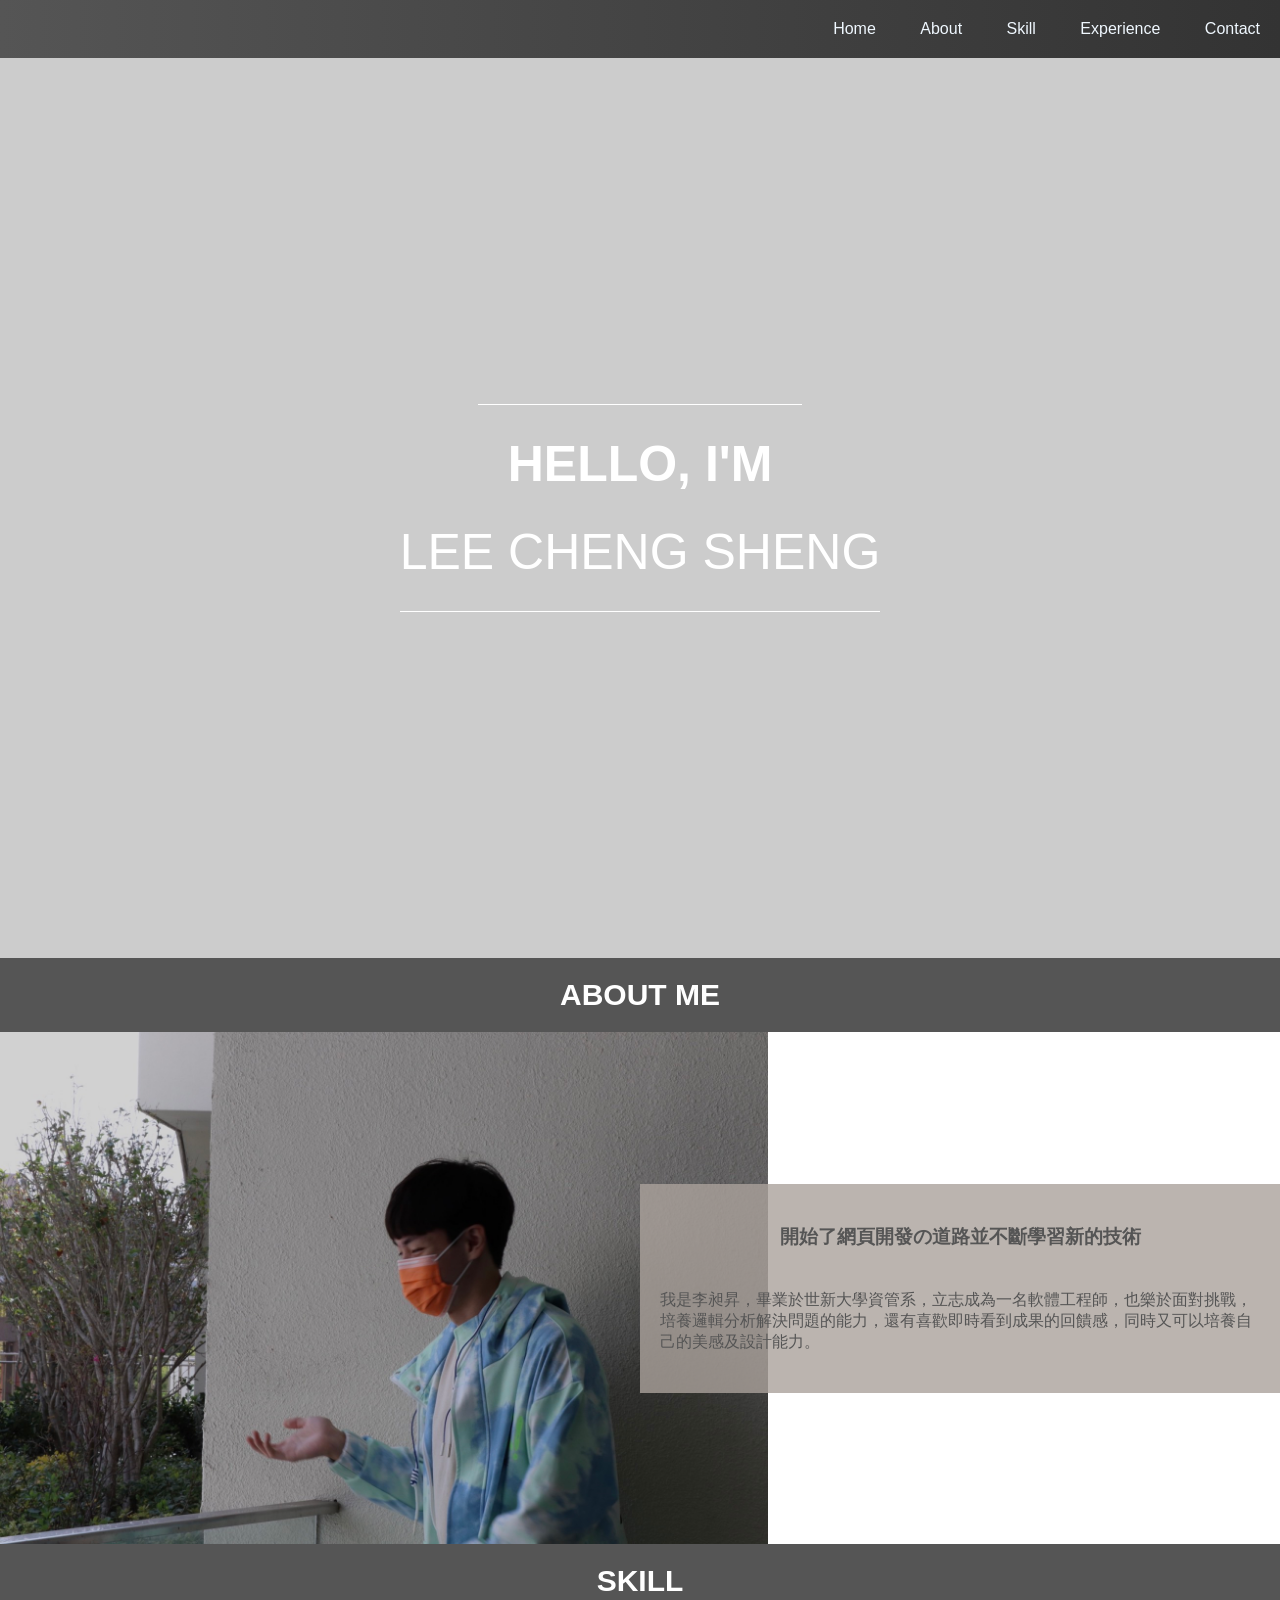
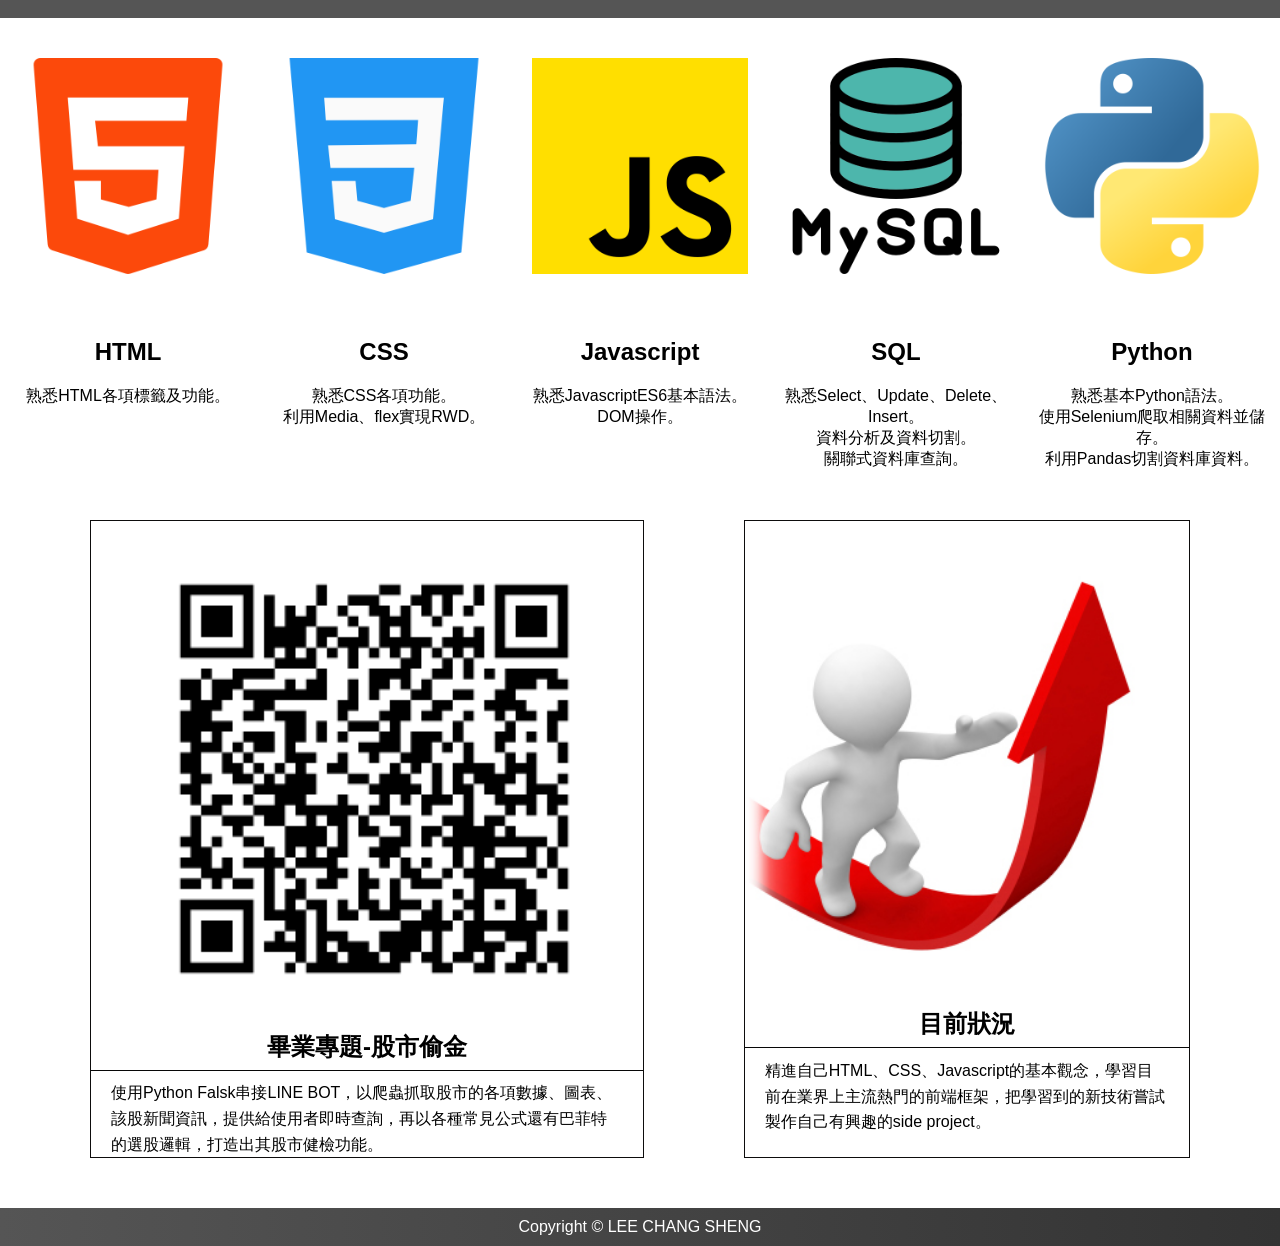
==== commit 32a8861d: "Update index.html" ====
--- a/about me/index.html
+++ b/about me/index.html
@@ -125,7 +125,7 @@
         <img src="./images/up.jpeg">
         <div class="extxt">
             <h2>目前狀況</h2>
-            <p>精進自己HTML、CSS、Javascript的基本觀念，學習目前在業界上主流熱門的前端框架，掌握後端與資料庫讓自己在與後端工程師溝通可以更順利，把學習到的新技術嘗試製作自己有興趣的side project。</p>
+            <p>精進自己HTML、CSS、Javascript的基本觀念，學習目前在業界上主流熱門的前端框架，把學習到的新技術嘗試製作自己有興趣的side project。</p>
         </div> 
     </div>
 </div>
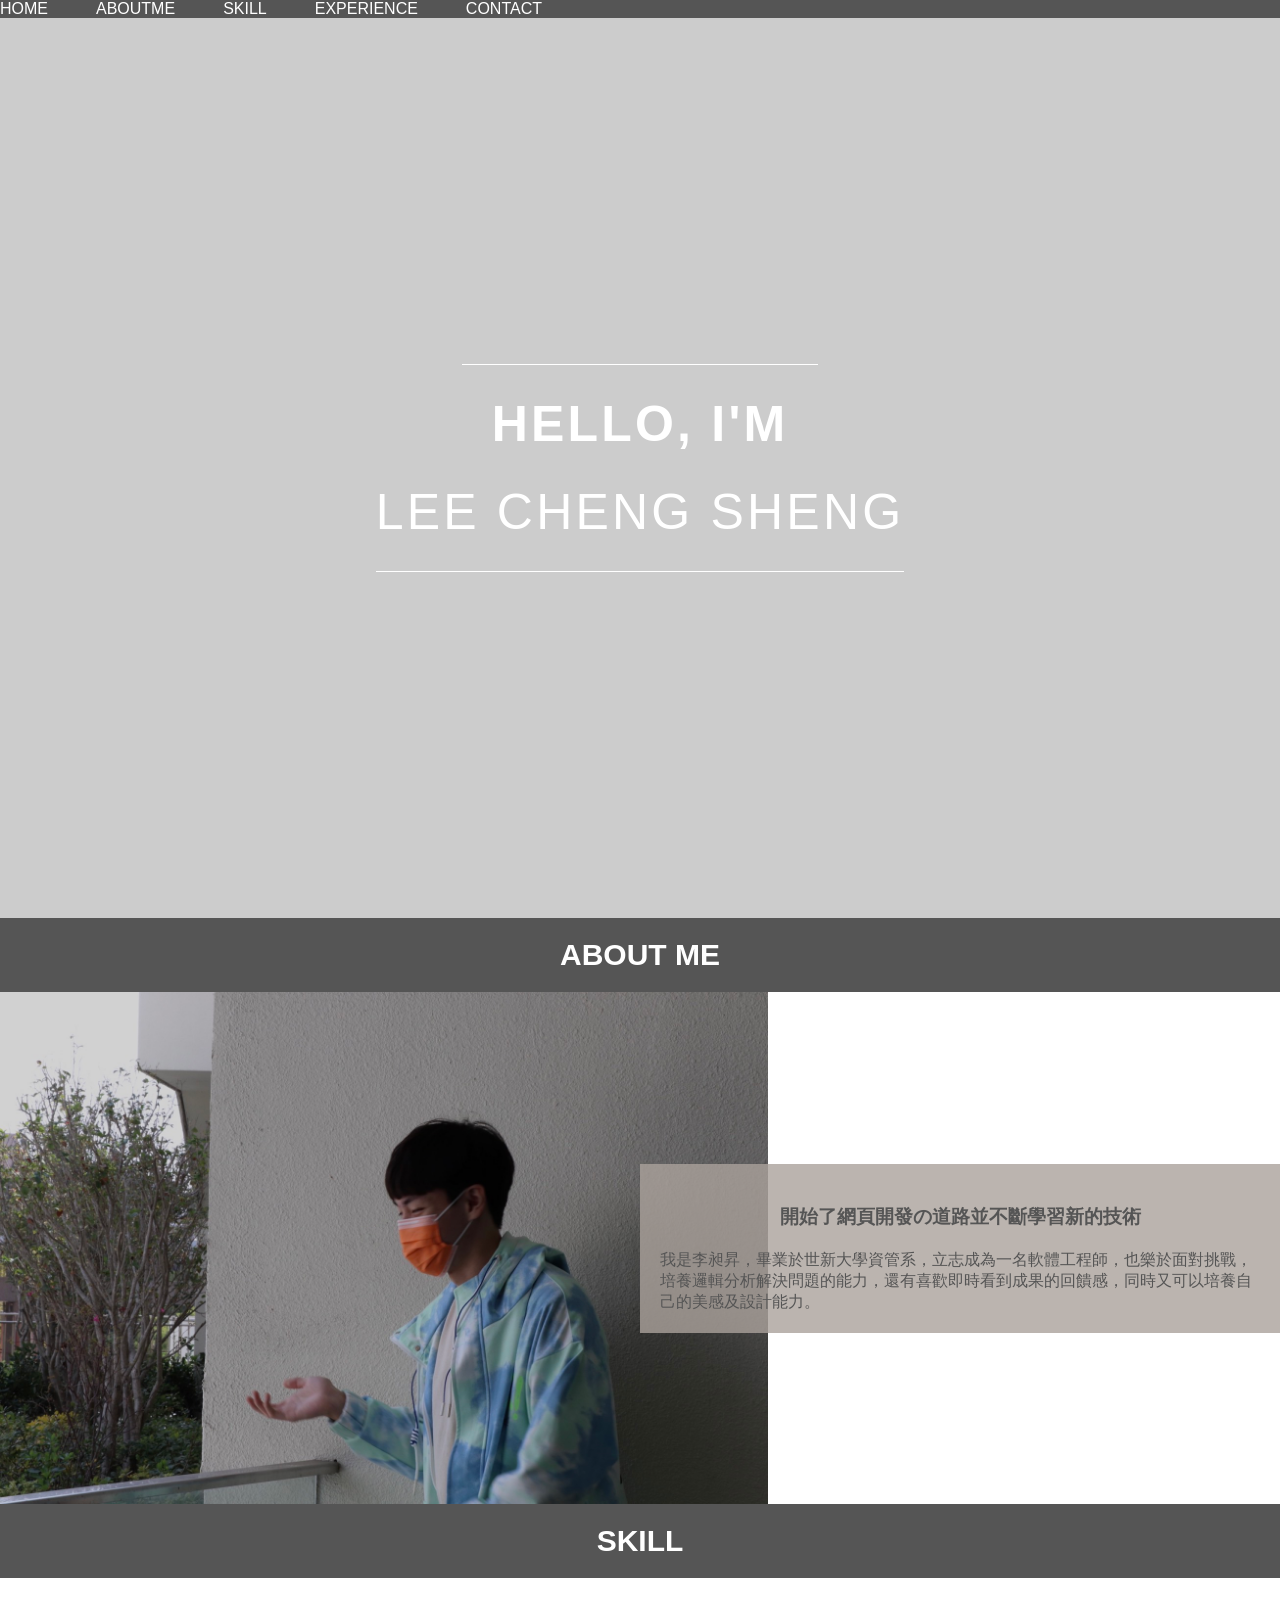
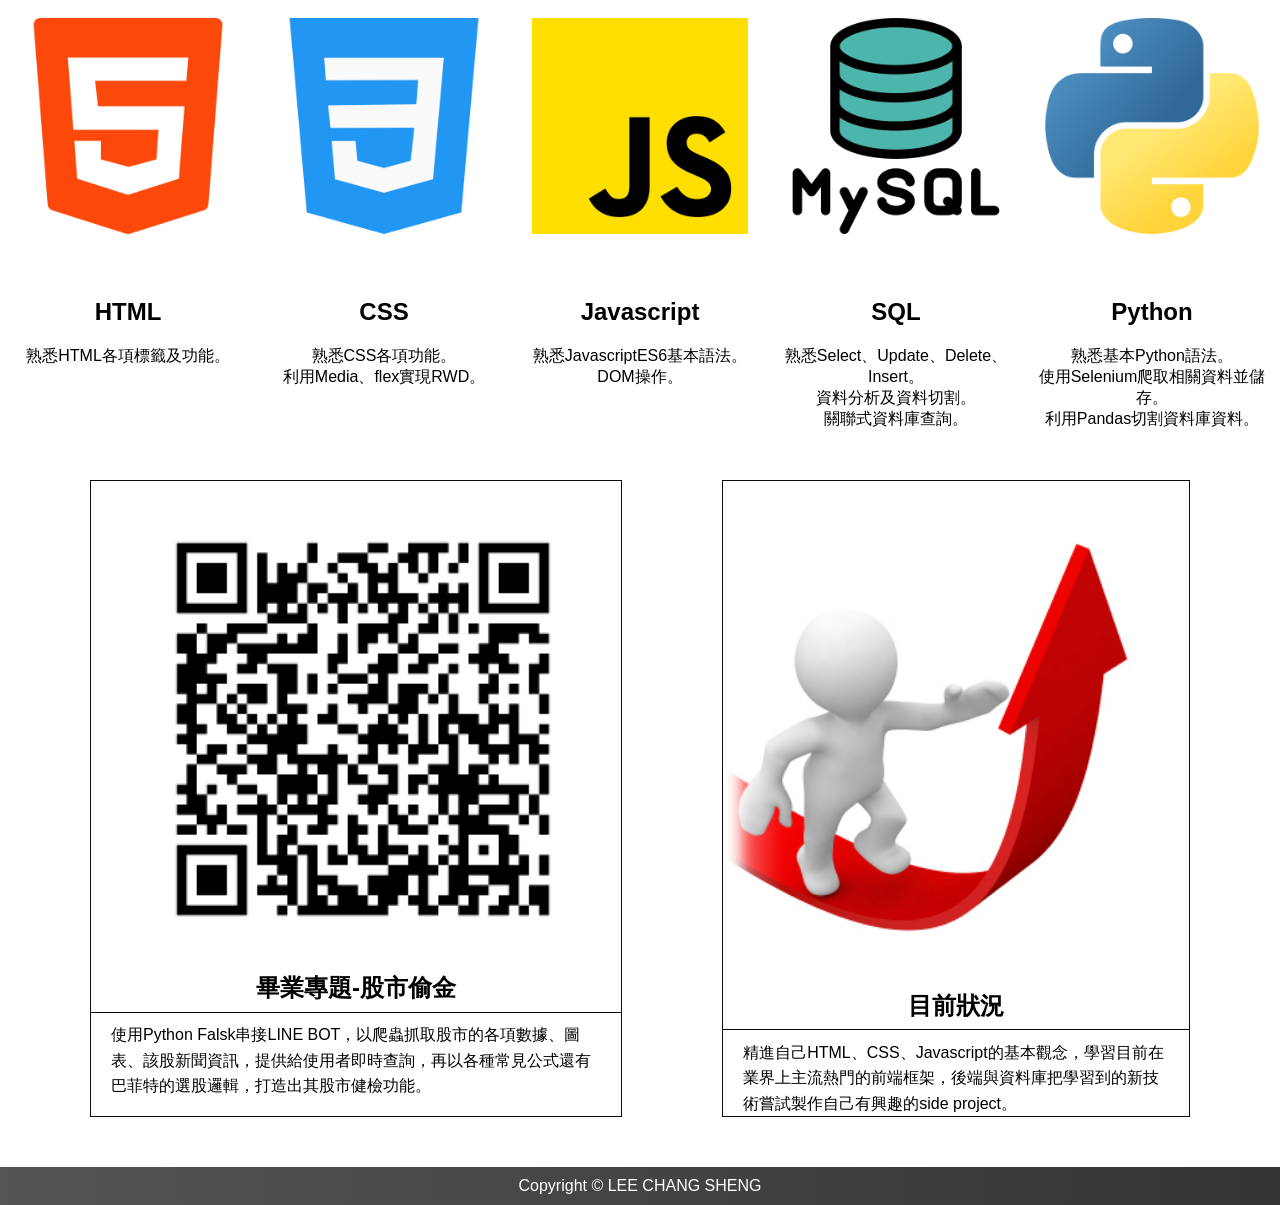
==== commit 9e838658: "Add files via upload" ====
--- a/about me/index.html
+++ b/about me/index.html
@@ -7,29 +7,42 @@
     <link rel="preconnect" href="https://fonts.googleapis.com">
     <link rel="stylesheet" href="css/style.css">
     <title>CHANSHEN LEE </title>
+
 </head>
+
 <body>
-    <!-- Header -->
-  <header id="home"class="header">
-    <!-- nav : 導覽超連結區塊 -->
-    <nav>
-          <a href="#home">Home</a>
-          <a href="#aboutme">About</a>
-          <a href="#skill">Skill</a>
-          <a href="#experience">Experience</a>
-          <a href="#contact">Contact</a>
-    </nav>
-  </header>
+    
+    <header id="home" class="header">
+        <!-- nav : 導覽超連結區塊 -->
+        <nav>
+            <ul class="menu">
+                <li class="menu-item" data-content="home">
+                    <a href="#home">home</a>
+                </li>
+                <li class="menu-item" data-content="aboutme">
+                    <a href="#aboutme">aboutme</a>
+                </li>
+                <li class="menu-item" data-content="skill">
+                    <a href="#skill">skill</a>
+                </li>
+                <li class="menu-item" data-content="experience">
+                    <a href="#experience">experience</a>
+                </li>
+                <li class="menu-item" data-content="contact">
+                    <a href="#contact">contact</a>
+                </li>
+            </ul> 
+        </nav>
+    </header>
 
-
-
+    
 
   <!-- background -->
   <div class="background">
     <div class="backgroundcontainer">
         <div class="backgroundtext">
-            <h1>HELLO, I'M</h1>
-            <p>LEE CHENG SHENG</p>
+            <h1 class="logo">HELLO, I'M</h1>
+            <p class="logo">LEE CHENG SHENG</p>
         </div>
     </div>
   </div>
@@ -125,7 +138,7 @@
         <img src="./images/up.jpeg">
         <div class="extxt">
             <h2>目前狀況</h2>
-            <p>精進自己HTML、CSS、Javascript的基本觀念，學習目前在業界上主流熱門的前端框架，把學習到的新技術嘗試製作自己有興趣的side project。</p>
+            <p>精進自己HTML、CSS、Javascript的基本觀念，學習目前在業界上主流熱門的前端框架，後端與資料庫把學習到的新技術嘗試製作自己有興趣的side project。</p>
         </div> 
     </div>
 </div>
@@ -159,4 +172,4 @@
   
     
 </body>
-</html>
+</html>
--- a/about me/css/style.css
+++ b/about me/css/style.css
@@ -5,26 +5,70 @@
     font-family: 'Roboto', sans-serif;
 }
 
+.logo{
+    color: #fcddaf;
+    font-size: 7rem;
+    letter-spacing: 0.2rem;
+    animation: text 1.5s ease-in-out infinite alternate;
+}
+
+@keyframes text{
+    0%,30%{
+        text-shadow: 
+        5px 5px 0px #eb45ab,
+        10px 10px 0px #efa032,
+        15px 15px 0px #46b59b,
+        20px 20px 0px #017e7f,
+        25px 25px 0px #0d5370,
+        35px 35px 20px #1e1e25,
+        50px 50px 40px #131318;
+        transform: skewX(-25deg)skewY(2deg);
+    }
+    90%,100%{
+        text-shadow: none;
+        transform: none;
+    }
+}
+
 .header{
-    background-image: linear-gradient(90deg, #555, #333);
-    width: 100%;
-    margin: auto;
+    background-color: #555;
 }
 .header nav{
-    width: 100%;
-    text-align: center;
-}
-.header nav a{
+    text-align: center;
+}
+
+.menu{
+    color: #fff;
+    overflow: hidden;
+    display: flex;
+    gap: 48px;
+    text-align: right;
+    
+}
+.menu a{
     text-decoration: none;
-    color: aliceblue;
-    padding: 20px;
-    display: inline-block;
-
-}
-.header nav a:hover{
-    background-color: #ccc;
-}
-
+    color: #fff;
+    
+}
+.menu-item {
+    cursor: pointer;
+    transition: 0.5s;
+    position: relative;
+    list-style: none;
+    text-transform: uppercase;
+}
+
+.menu-item::after {
+    content: attr(data-content);
+    position: absolute;
+    bottom: -100%;
+    left: 0;
+}
+ 
+.menu-item:hover {
+    translate: 0px -100%;
+}
+/* background 區塊 */
 .background{
     width: 100%;
     height: 100vh;
@@ -59,11 +103,13 @@
     margin: 0 auto;
 }
 .aboutme h1{
+    
     text-align: center;
     padding: 20px 0px;
     color: #fff;
     font-size: 30px;
     background-color: #555;
+
 }
 .aboutpic{
     box-sizing: border-box; 
@@ -92,6 +138,19 @@
     font-weight: 500;
     color: #555;
     padding: 20px 0;
+
+    display: inline;
+    animation: show 3s ease-out forwards;
+    /* color: transparent; */
+    background-size: 0% 100%;
+    background-repeat: no-repeat;
+    -webkit-background-clip: text;
+
+}
+@keyframes show {
+    to {
+      background-size: 100% 100%;
+    }
 }
 
 .skill{
@@ -165,7 +224,7 @@
 @media screen and (min-width:768px){
 
     .header nav{
-        text-align: right;
+        text-align: center;
     }
     .aboutme .aboutcontainer{
         display: flex;
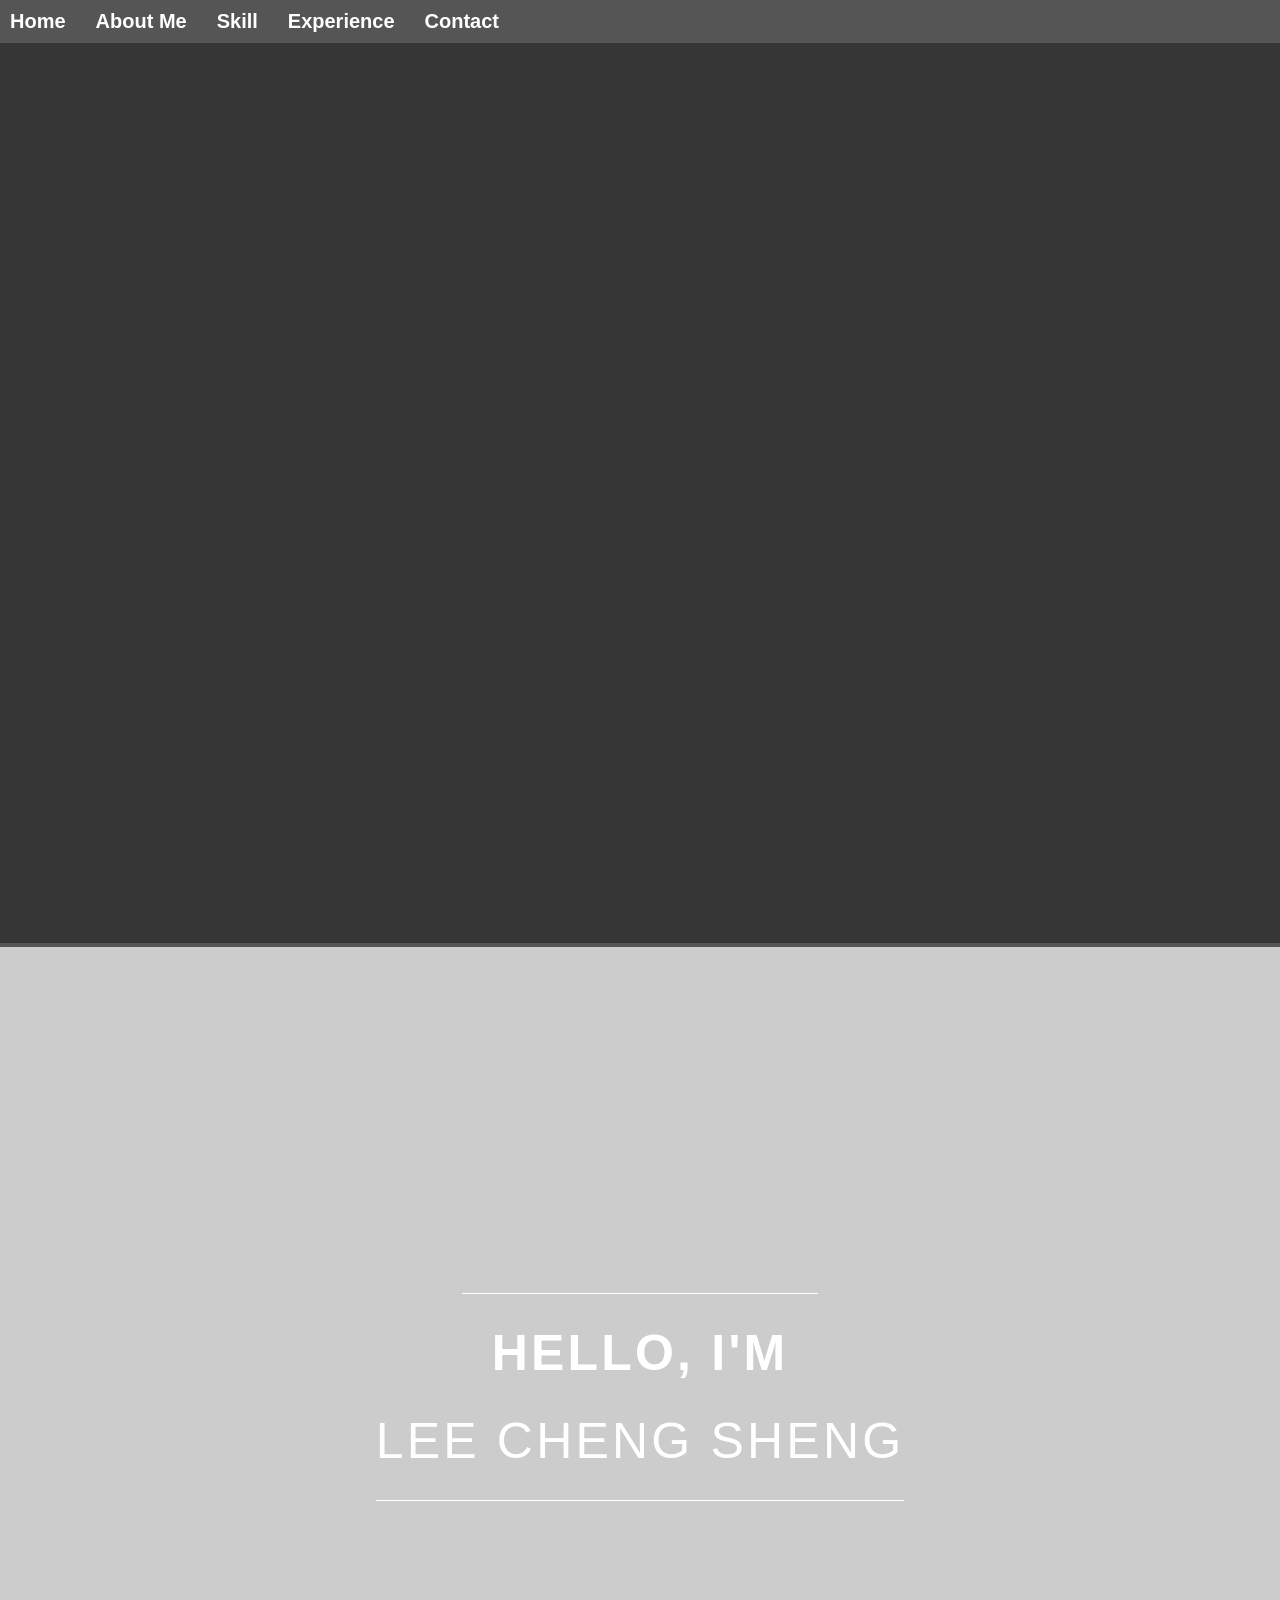
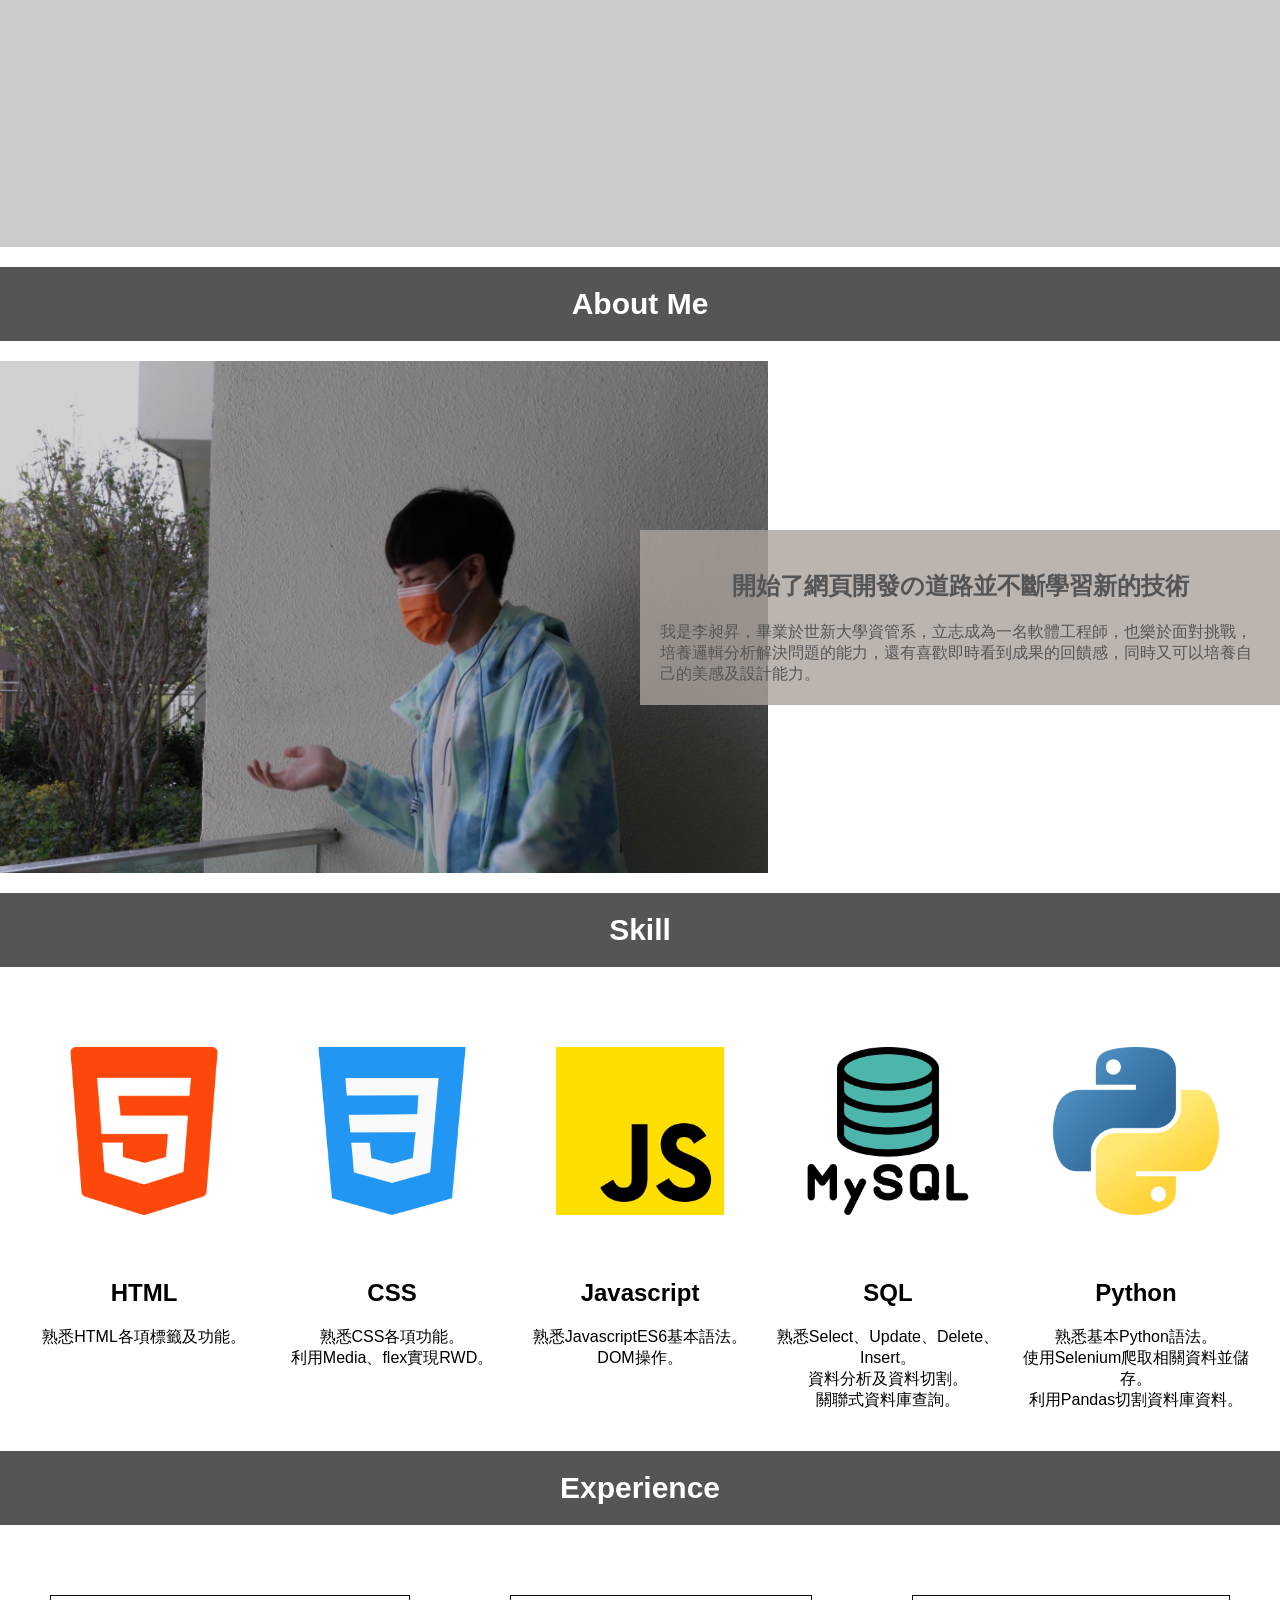
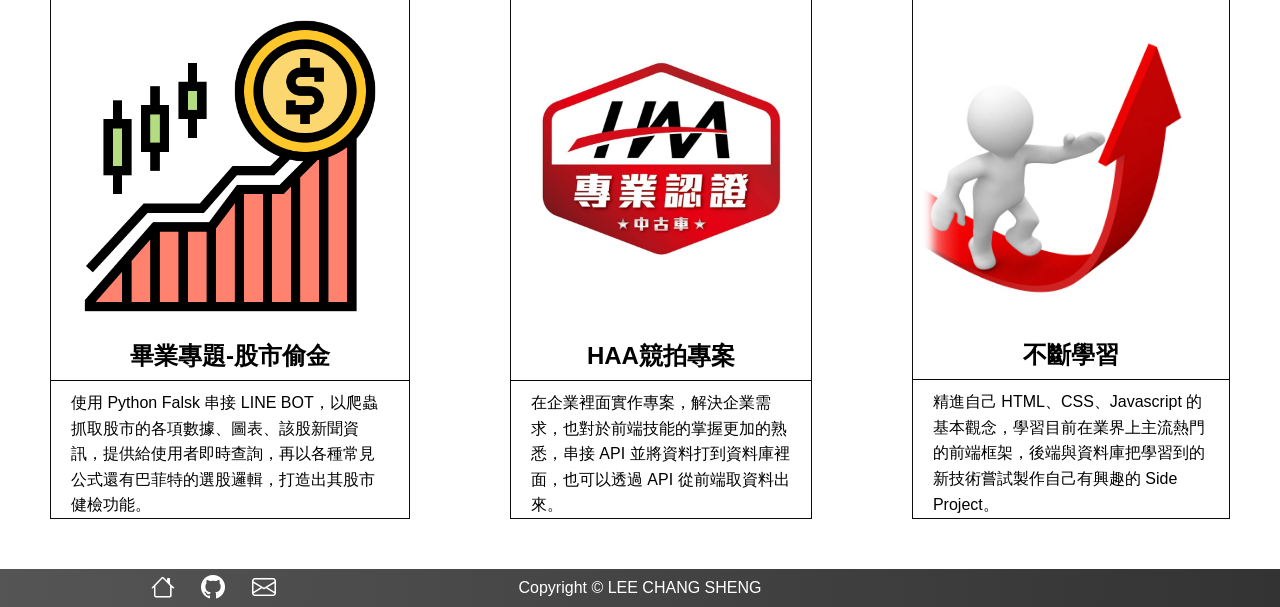
==== commit 620bcbf4: "Add files via upload" ====
--- a/about me/index.html
+++ b/about me/index.html
@@ -6,33 +6,36 @@
     <meta name="viewport" content="width=device-width, initial-scale=1.0">
     <link rel="preconnect" href="https://fonts.googleapis.com">
     <link rel="stylesheet" href="css/style.css">
+    <link rel="stylesheet" href="https://cdn.jsdelivr.net/npm/bootstrap-icons@1.10.5/font/bootstrap-icons.css">
     <title>CHANSHEN LEE </title>
+    
 
 </head>
 
 <body>
     
-    <header id="home" class="header">
+    <header id="home" class="header" >
         <!-- nav : 導覽超連結區塊 -->
         <nav>
             <ul class="menu">
-                <li class="menu-item" data-content="home">
-                    <a href="#home">home</a>
+                <li class="menu-item" data-content="Home">
+                    <a href="#home">Home</a>
                 </li>
-                <li class="menu-item" data-content="aboutme">
-                    <a href="#aboutme">aboutme</a>
+                <li class="menu-item" data-content="About Me">
+                    <a href="#aboutme">About Me</a>
                 </li>
-                <li class="menu-item" data-content="skill">
-                    <a href="#skill">skill</a>
+                <li class="menu-item" data-content="Skill">
+                    <a href="#skill">Skill</a>
                 </li>
-                <li class="menu-item" data-content="experience">
-                    <a href="#experience">experience</a>
+                <li class="menu-item" data-content="Experience">
+                    <a href="#experience">Experience</a>
                 </li>
-                <li class="menu-item" data-content="contact">
-                    <a href="#contact">contact</a>
+                <li class="menu-item" data-content="Contact">
+                    <a href="#contact">Contact</a>
                 </li>
             </ul> 
         </nav>
+        <canvas id="canvas"></canvas>
     </header>
 
     
@@ -51,7 +54,7 @@
 
   <!-- About me -->
   <section class="aboutme">
-    <h1 id="aboutme">ABOUT ME</h1>
+    <h1 id="aboutme">About Me</h1>
     <div class="aboutcontainer">
         <div class="aboutpic">
             <img src="./images/my.jpg">
@@ -65,9 +68,12 @@
 
 
   <!-- SKILL -->
+
   <div class="skill">
-    <h1 id="skill">SKILL</h1>
+    <h1 id="skill">Skill</h1>
+
     <div class="skillcontainer">
+
         <div class="skilldata">
             <div class="skillimg">
                 <img src="./images/html-5.png" alt="html" title="html">
@@ -88,6 +94,7 @@
             <p>利用Media、flex實現RWD。</p>
         </div>
     </div>
+
     <div class="skilldata">
         <div class="skillimg">
             <img src="./images/js.png" alt="Javascript" title="Javascript">
@@ -98,6 +105,7 @@
             <p>DOM操作。</p>
         </div>
     </div>
+
     <div class="skilldata">
         <div class="skillimg">
             <img src="./images/mysql.png" alt="sql" title="sql">
@@ -109,67 +117,78 @@
             <p>關聯式資料庫查詢。</p>
         </div>
     </div>
-        <div class="skilldata">
-            <div class="skillimg">
-                <img src="./images/python.png" alt="python" title="python">
-            </div>
-            <div class="skilltxt">
-                <h2>Python</h2>
-                <p>熟悉基本Python語法。</p>
-                <p>使用Selenium爬取相關資料並儲存。</p>
-                <p>利用Pandas切割資料庫資料。</p>
-            </div>
+
+    <div class="skilldata">
+        <div class="skillimg">
+            <img src="./images/python.png" alt="python" title="python">
         </div>
+        <div class="skilltxt">
+            <h2>Python</h2>
+            <p>熟悉基本Python語法。</p>
+            <p>使用Selenium爬取相關資料並儲存。</p>
+            <p>利用Pandas切割資料庫資料。</p>
+        </div>
+    </div>
+
     </div>
 </div>
 
 
 
 <!-- Experience -->
-<div id="experience" class="exwrap">
-    <div class="exitem">
-        <img src="./images/stock-market-thief.png">
-        <div class="extxt">
-            <h2>畢業專題-股市偷金</h2>
-            <p>使用Python Falsk串接LINE BOT，以爬蟲抓取股市的各項數據、圖表、該股新聞資訊，提供給使用者即時查詢，再以各種常見公式還有巴菲特的選股邏輯，打造出其股市健檢功能。</p>
+<div class="experience">
+<h1 id="experience">Experience</h1>
+    <div id="experience" class="exwrap">
+        <div class="exitem">
+            <img src="./images/stock.png">
+            <div class="extxt">
+                <h2>畢業專題-股市偷金</h2>
+                <p>使用 Python Falsk 串接 LINE BOT，以爬蟲抓取股市的各項數據、圖表、該股新聞資訊，提供給使用者即時查詢，再以各種常見公式還有巴菲特的選股邏輯，打造出其股市健檢功能。</p>
+            </div>
         </div>
-    </div>
-    <div class="exitem">
-        <img src="./images/up.jpeg">
-        <div class="extxt">
-            <h2>目前狀況</h2>
-            <p>精進自己HTML、CSS、Javascript的基本觀念，學習目前在業界上主流熱門的前端框架，後端與資料庫把學習到的新技術嘗試製作自己有興趣的side project。</p>
-        </div> 
+        <div class="exitem">
+            <img src="./images/haa.jpeg">
+            <div class="extxt">
+                <h2>HAA競拍專案</h2>
+                <p>在企業裡面實作專案，解決企業需求，也對於前端技能的掌握更加的熟悉，串接 API 並將資料打到資料庫裡面，也可以透過 API 從前端取資料出來。</p>
+            </div> 
+        </div>
+        <div class="exitem">
+            <img src="./images/up.jpeg">
+            <div class="extxt">
+                <h2>不斷學習</h2>
+                <p>精進自己 HTML、CSS、Javascript 的基本觀念，學習目前在業界上主流熱門的前端框架，後端與資料庫把學習到的新技術嘗試製作自己有興趣的 Side Project。</p>
+            </div> 
+        </div>
     </div>
 </div>
 
 
+<!-- footer -->
+<div class="footer">
 
+    <div class="footer-img">
+        <a href="#home" class="icon">
+            <i class="bi bi-house"></i>
+        </a>
+        <a href="https://github.com/Chanshenlee" target="_blank" class="icon">
+            <i class="bi bi-github"></i>
+        </a>
+        <a href="mailto:sun5201593@gmail.com" target="_blank" class="icon">
+            <i class="bi bi-envelope"></i>
+        </a>
+    </div>
 
-<!-- footer -->
-<div class="main-footer">
-    <!-- <div class="footer-container">
-        <div class="footer-item">
-            <nav>
-                <a href="mailto:sun5201593@gmail.com" target="_blank">
-                    <img src="./images/gmail.png" alt="gmail">
-                </a>
-                <a href="https://github.com/Chanshenlee" target="_blank">
-                    <img src="./images/github.png" alt="github">
-                </a>
-                <a href="#home">
-                    <img src="./images/homepage.png" alt="home">
-                </a>
-            </nav>
-        </div>
-    </div> -->
     <div class="copyright">
         Copyright &copy;
         LEE CHANG SHENG
     </div>
+
+    <div class="footer-img"></div>
+        
 </div>
 
   
-    
+    <script type="text/javascript" src="./js/firework.js"></script>
 </body>
 </html>
--- a/about me/css/style.css
+++ b/about me/css/style.css
@@ -30,24 +30,38 @@
     }
 }
 
+#canvas{
+    width: 100%;
+    height: auto;
+}
+
 .header{
     background-color: #555;
+    
 }
 .header nav{
-    text-align: center;
+    
+    font-size: 20px;
+    font-weight: bold;
+    padding: 10px; 
+    text-align: center;
+}
+.header nav li{
+    display: block;
 }
 
 .menu{
     color: #fff;
     overflow: hidden;
     display: flex;
-    gap: 48px;
-    text-align: right;
+    gap: 30px;
     
 }
 .menu a{
     text-decoration: none;
     color: #fff;
+
+    text-align: center;
     
 }
 .menu-item {
@@ -55,7 +69,9 @@
     transition: 0.5s;
     position: relative;
     list-style: none;
-    text-transform: uppercase;
+    
+
+    
 }
 
 .menu-item::after {
@@ -67,6 +83,7 @@
  
 .menu-item:hover {
     translate: 0px -100%;
+    color: #efa032;
 }
 /* background 區塊 */
 .background{
@@ -109,6 +126,7 @@
     color: #fff;
     font-size: 30px;
     background-color: #555;
+    margin: 20px 0px;
 
 }
 .aboutpic{
@@ -129,29 +147,35 @@
     
 }
 .abouttext h3{
+    font-size: 24px;
     text-align: center;
     font-weight: 900;
     color: #555;
     padding: 20px 0;
 }
 .abouttext p{
+    font-size: 16px;
     font-weight: 500;
     color: #555;
     padding: 20px 0;
 
     display: inline;
-    animation: show 3s ease-out forwards;
-    /* color: transparent; */
+    background: linear-gradient(90deg,#555,#555);
     background-size: 0% 100%;
     background-repeat: no-repeat;
+    background-position: left;
+    color: transparent;
     -webkit-background-clip: text;
-
-}
-@keyframes show {
-    to {
-      background-size: 100% 100%;
-    }
-}
+    animation: show 5s ease-out forwards;
+}
+
+@keyframes show{
+    to{
+        background-size: 100% 100%;
+    }
+}
+
+  
 
 .skill{
     width: 100%;
@@ -162,6 +186,7 @@
     color: #fff;
     font-size: 30px;
     background-color: #555;
+    margin: 20px 0px;
 }
 .skilltxt h2{
     text-align: center;
@@ -169,8 +194,6 @@
 }
 .skilltxt p{
     text-align: center;
-    /* background-color: rgba(167, 151, 140, 0.8); */
-
 }
 .skill .skillimg{
     padding: 0 40px;
@@ -179,9 +202,20 @@
     width: 100%;
     margin: 40px auto;
 }
+.experience h1{
+    text-align: center;
+    padding: 20px 0px;
+    color: #fff;
+    font-size: 30px;
+    background-color: #555;
+    margin: 20px auto;
+    width: 100%;
+}
 
 .exwrap .exitem img{
-    width: 100%;
+    max-width: 300px;
+    max-height: 300px;
+    
     margin: 20px auto;
 }
 .exitem{
@@ -208,24 +242,40 @@
     padding: 0 20px;
 }
 .exitem:hover{
-    transform: translateY(-50px);
+    transform: translateY(-30px);
 }
 .exitem:hover .extxt{
     background-color: #ccc;
     color: #fff;
 }
+
+
+.footer{
+    background-image: linear-gradient(90deg, #555, #333);
+    display: flex;
+}
+.footer-img{
+    flex: 1;
+    margin: auto;
+    text-align: center;
+}
+.icon{
+    font-size: 24px;
+    margin: 0 10px;
+    vertical-align: bottom;
+    color: #fff;
+    text-decoration: none;
+}
 .copyright{
     width: 100%;
     text-align: center;
     padding: 10px 0px;
-    background-image: linear-gradient(90deg, #555, #333);
-    color: #fff;
+    color: #fff;
+    flex: 1;
 }
 @media screen and (min-width:768px){
 
-    .header nav{
-        text-align: center;
-    }
+   
     .aboutme .aboutcontainer{
         display: flex;
     }
@@ -238,31 +288,19 @@
     .abouttext{
         width: 50%;
     }
-
-    .skill{
-        width: 100%;
-        margin: 0 auto;
-    }
-    .skill .skillimg{
-        padding: 0 20px;
-    }
-    .skill .skillimg img{
-        width: 100%;
-    }
     .skillcontainer{
-        max-width: 1400px;
+        /* max-width: 1440px; */
         display: flex;
-        margin: 0 auto; 
-    }
-
+        /* margin: 0 auto;  */
+        padding: 20px;
+    }
     .exwrap{
         display: flex;
-        margin: auto;
-        max-width: 1200px;
-    }
-}
-
-
-
-
-
+        overflow-x: auto; /* 新增一個橫向的拉桿讓user可以去拉 */
+    }
+}
+
+
+
+
+
